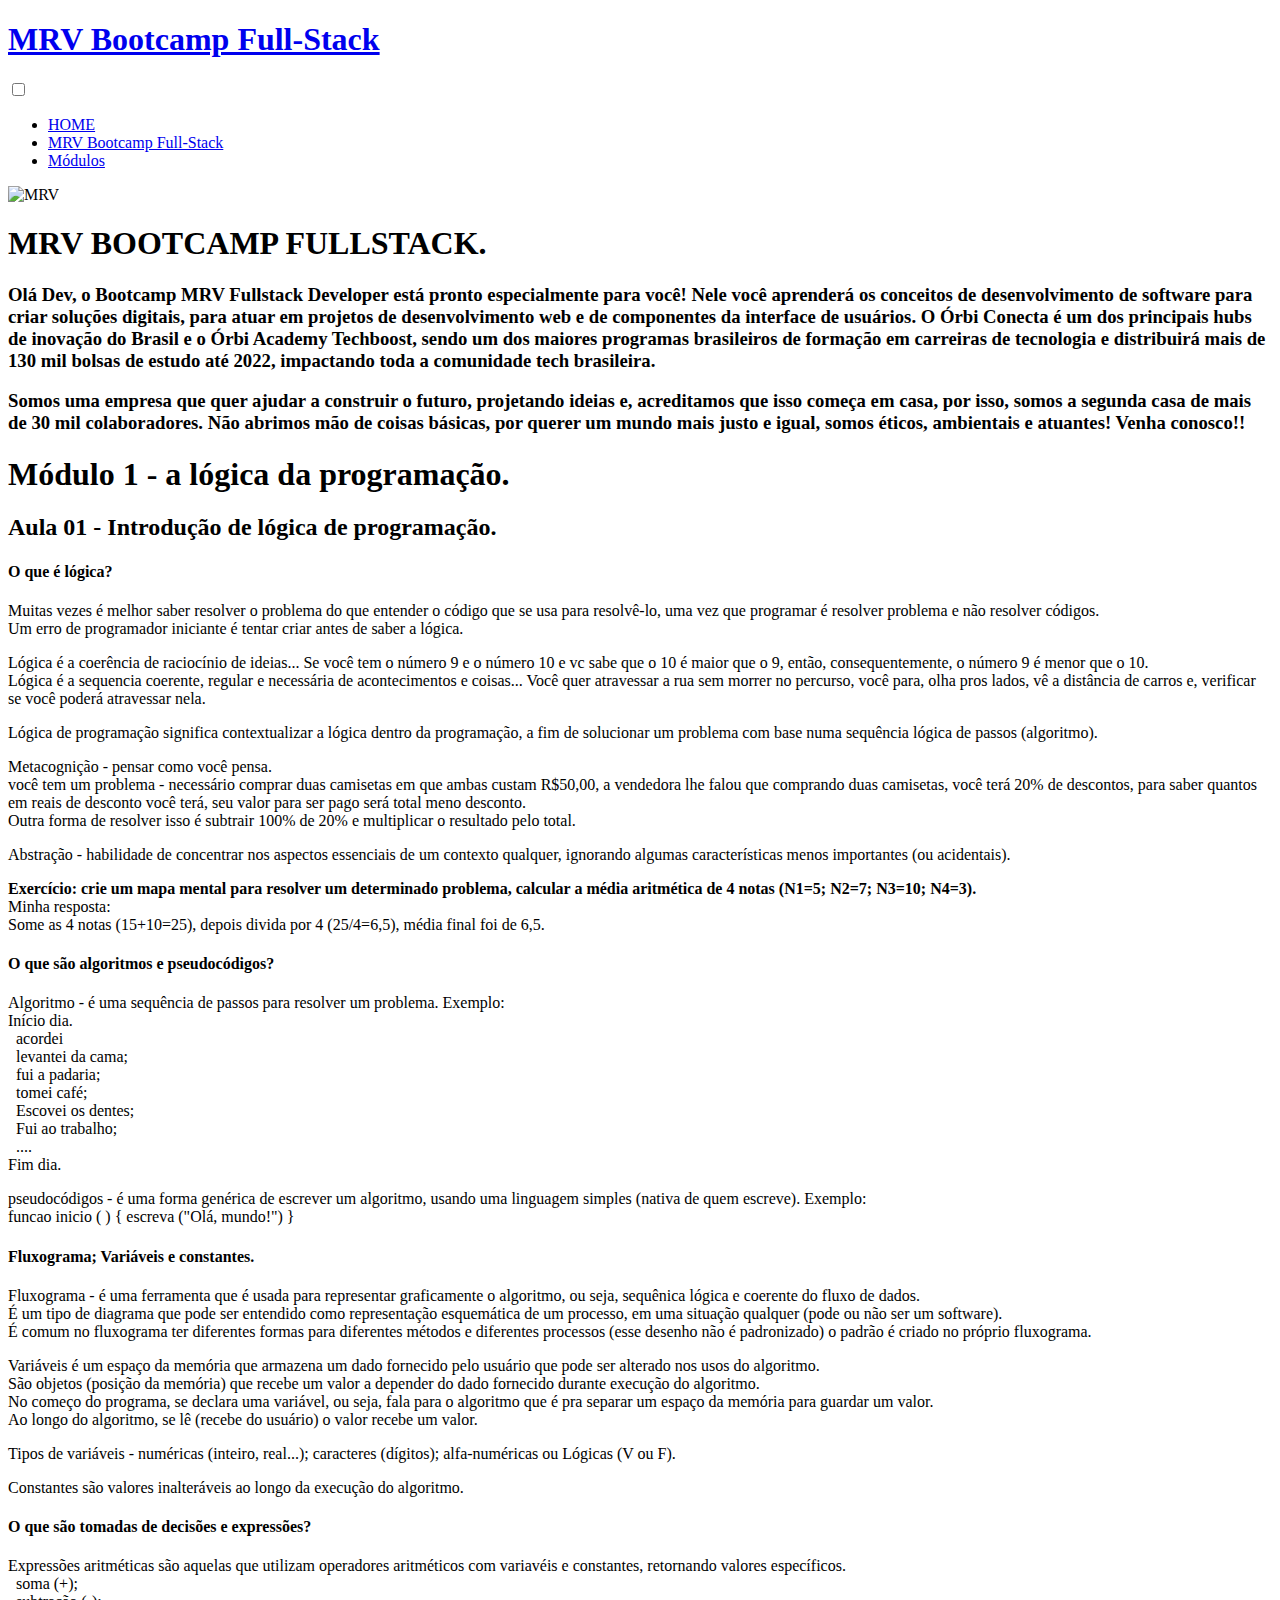
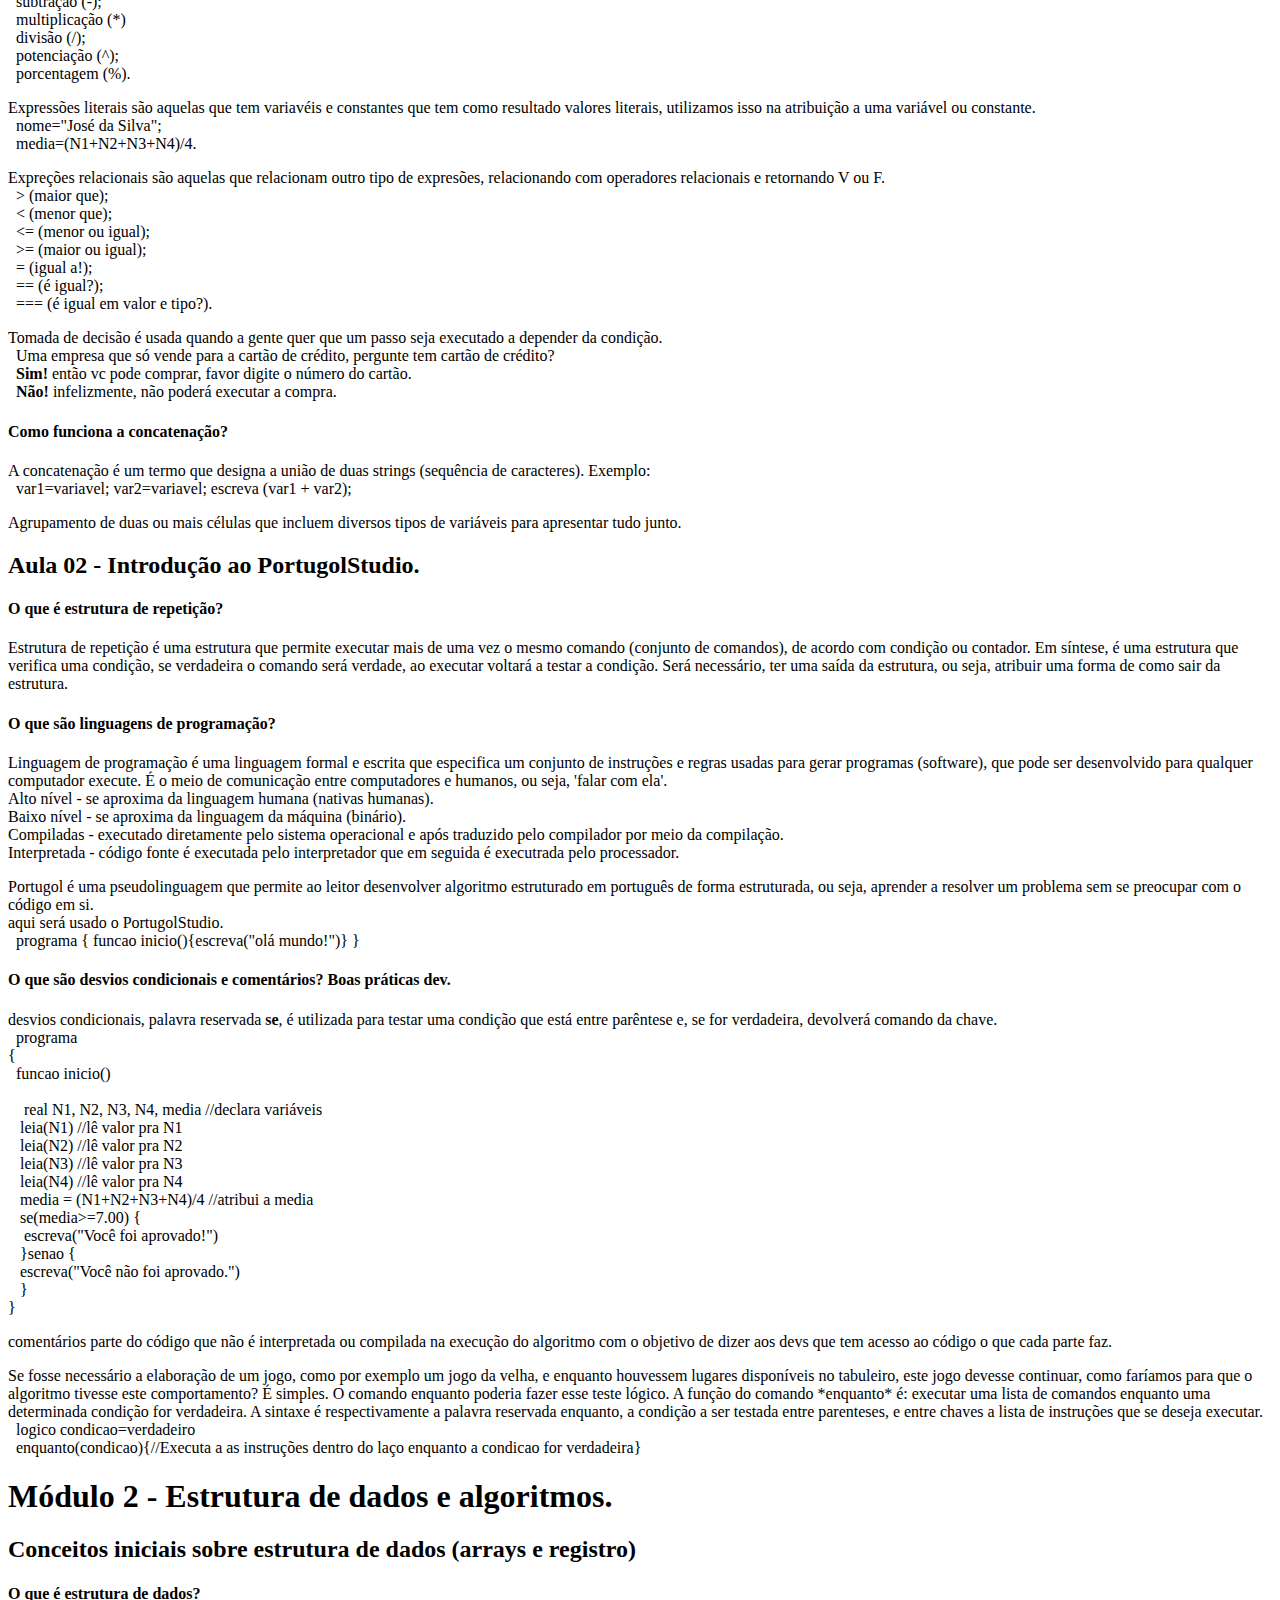
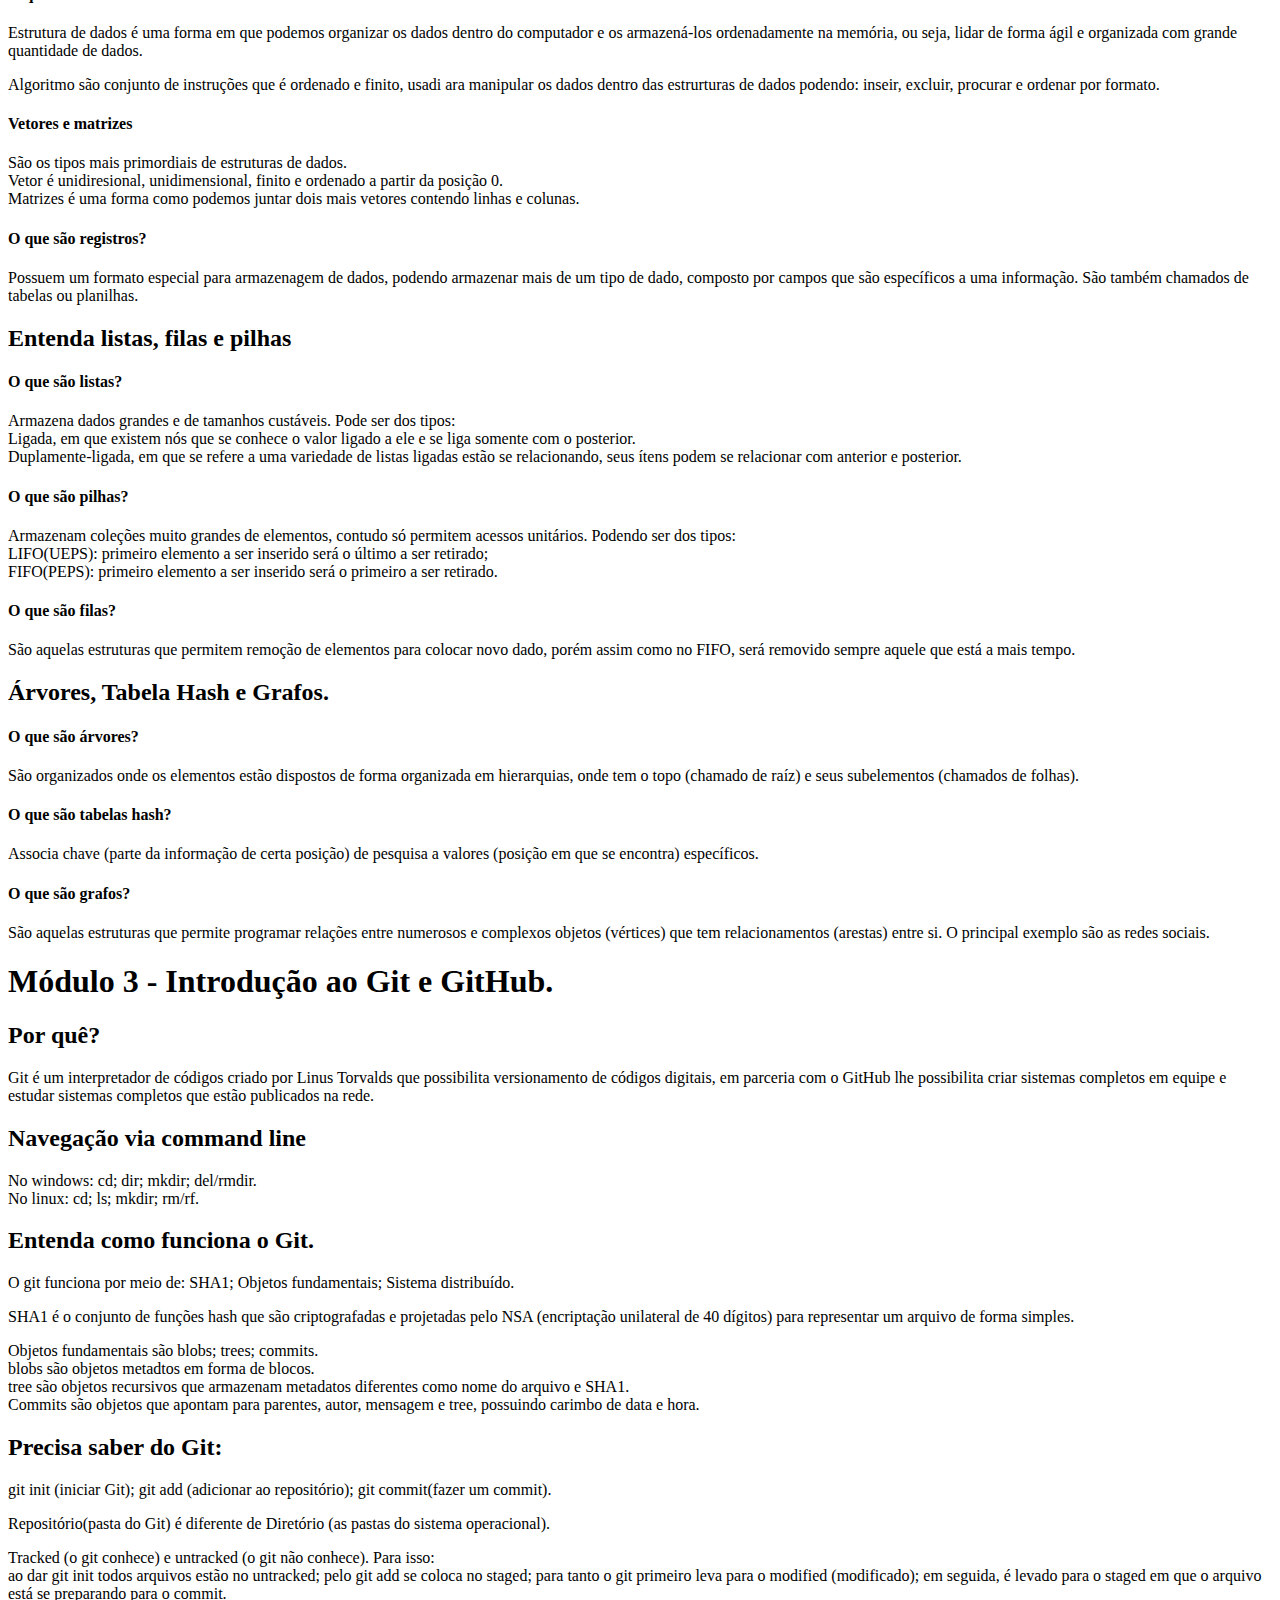
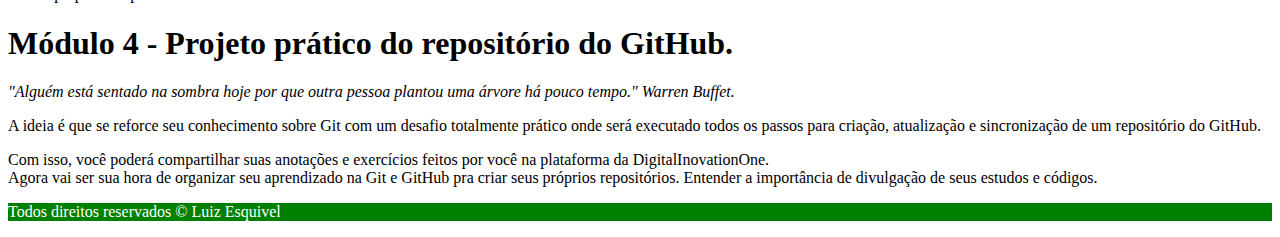
==== index.html @ 028f987b "primeira versão correção1" ====
<!DOCTYPE html>
<html lang="en">
<head>
    <meta charset="utf-8">
    <meta name="viewport" content="width=device-width, initial-scale=1, shrink-to-fit=no">
    <meta name="description" content="Your description">
    <meta name="author" content="Your name">
    <title> MRV Bootcamp Full-Stack </title>
    <link rel="stylesheet" href="style.css">
	<link rel="icon" href="./imagens/logo.png">
</head>
<body>

    <section id="header">
        <header>
            <h1 class="float-l">
              <a href="./index.html" title="Titulo do Site"> MRV Bootcamp Full-Stack </a>
            </h1>
        
            <input type="checkbox" id="control-nav" />
            <label for="control-nav" class="control-nav"></label>
            <label for="control-nav" class="control-nav-close"></label>
                <nav class="float-r">
                    <ul class="list-auto">
                        <li> <a href="#home" title="Home"> HOME </a> </li>
                        <li> <a href="#tela1" title="Sobre o Bootcamp"> MRV Bootcamp Full-Stack </a> </li>     
                        <li> <a href="#tela2" title="Módulos"> Módulos </a> </li>
                    </ul>     
                </nav>
        </header>
    </section>

    <section id="home">

        <img src="./imagens/logo.png" width="100%" height="600px" alt="MRV">

    </section>

    <section id="tela1">

        <div class="titulo-tela1">
            <h1> MRV BOOTCAMP FULLSTACK. </h1>
        </div>

        <h3>
            Olá Dev, o Bootcamp MRV Fullstack Developer está pronto especialmente para você! Nele você aprenderá os conceitos de desenvolvimento de software para criar soluções digitais, para atuar em projetos de desenvolvimento web e de componentes da interface de usuários. O Órbi Conecta é um dos principais hubs de inovação do Brasil e o Órbi Academy Techboost, sendo um dos maiores programas brasileiros de formação em carreiras de tecnologia e distribuirá mais de 130 mil bolsas de estudo até 2022, impactando toda a comunidade tech brasileira.
        </h3>

        <h3>
            Somos uma empresa que quer ajudar a construir o futuro, projetando ideias e, acreditamos que isso começa em casa, por isso, somos a segunda casa de mais de 30 mil colaboradores. Não abrimos mão de coisas básicas, por querer um mundo mais justo e igual, somos éticos, ambientais e atuantes! Venha conosco!!
        </h3>

    </section>

    <section class="tela2">
        <div class="titulo-tela2">
            <h1> Módulo 1 - a lógica da programação. </h1>
        </div>

        <h2> Aula 01 - Introdução de lógica de programação. </h2>

        <h4> O que é lógica? </h4>

        <p>
            Muitas vezes é melhor saber resolver o problema do que entender o código que se usa para resolvê-lo, uma vez que programar é resolver problema e não resolver códigos. <br> Um erro de programador iniciante é tentar criar antes de saber a lógica.
        </p>

        <p>
            Lógica é a coerência de raciocínio de ideias... Se você tem o número 9 e o número 10 e vc sabe que o 10 é maior que o 9, então, consequentemente, o número 9 é menor que o 10. <br> Lógica é a sequencia coerente, regular e necessária de acontecimentos e coisas... Você quer atravessar a rua sem morrer no percurso, você para, olha pros lados, vê a distância de carros e, verificar se você poderá atravessar nela.
        </p>

        <p>
            Lógica de programação significa contextualizar a lógica dentro da programação, a fim de solucionar um problema com base numa sequência lógica de passos (algoritmo).
        </p>

        <p>
            Metacognição - pensar como você pensa. <br> você tem um problema - necessário comprar duas camisetas em que ambas custam R$50,00, a  vendedora lhe falou que comprando duas camisetas, você terá 20% de descontos, para saber quantos em reais de desconto você terá, seu valor para ser pago será total meno desconto. <br> Outra forma de resolver isso é subtrair 100% de 20% e multiplicar o resultado pelo total.
        </p>

        <p>
            Abstração - habilidade de concentrar nos aspectos essenciais de um contexto qualquer, ignorando algumas características menos importantes (ou acidentais). 
        </p>

        <p> <strong> Exercício: crie um mapa mental para resolver um determinado problema, calcular a média aritmética de 4 notas (N1=5; N2=7; N3=10; N4=3).  </strong> <br> Minha resposta: <br> Some as 4 notas (15+10=25), depois divida por 4 (25/4=6,5), média final foi de 6,5. </p>

        <h4> O que são algoritmos e pseudocódigos? </h4>

        <p> Algoritmo - é uma sequência de passos para resolver um problema. Exemplo: <br> Início dia. <br> &nbsp; acordei <br> &nbsp; levantei da cama; <br> &nbsp; fui a padaria; <br> &nbsp; tomei café; <br> &nbsp; Escovei os dentes; <br> &nbsp; Fui ao trabalho; <br> &nbsp; .... <br> Fim dia. </p>

        <p> pseudocódigos - é uma forma genérica de escrever um algoritmo, usando uma linguagem simples (nativa de quem escreve). Exemplo: <br> funcao inicio ( ) { escreva ("Olá, mundo!") } </p>

        <h4> Fluxograma; Variáveis e constantes. </h4>

        <p>
            Fluxograma - é uma ferramenta que é usada para representar graficamente o algoritmo, ou seja, sequênica lógica e coerente do fluxo de dados. <br> É um tipo de diagrama que pode ser entendido como representação esquemática de um processo, em uma situação qualquer (pode ou não ser um software). <br> É comum no fluxograma ter diferentes formas para diferentes métodos e diferentes processos (esse desenho não é padronizado) o padrão é criado no próprio fluxograma.
        </p>

        <p>
            Variáveis é um espaço da memória que armazena um dado fornecido pelo usuário que pode ser alterado nos usos do algoritmo. <br> São objetos (posição da memória) que recebe um valor a depender do dado fornecido durante execução do algoritmo. <br> No começo do programa, se declara uma variável, ou seja, fala para o algoritmo que é pra separar um espaço da memória para guardar um valor. <br> Ao longo do algoritmo, se lê (recebe do usuário) o valor recebe um valor.
        </p>

        <p>
            Tipos de variáveis - numéricas (inteiro, real...); caracteres (dígitos); alfa-numéricas ou Lógicas (V ou F).
        </p> 

        <p>
            Constantes são valores inalteráveis ao longo da execução do algoritmo. 
        </p>

        <h4> O que são tomadas de decisões e expressões? </h4>

        <p>
            Expressões aritméticas são aquelas que utilizam operadores aritméticos com variavéis e constantes, retornando valores específicos. <br>&nbsp; soma (+);  <br>&nbsp; subtração (-); <br>&nbsp; multiplicação (*) <br>&nbsp; divisão (/); <br>&nbsp; potenciação (^); <br>&nbsp; porcentagem (%).
        </p>

        <p>
            Expressões literais são aquelas que tem variavéis e constantes que tem como resultado valores literais, utilizamos isso na atribuição a uma variável ou constante. <br>&nbsp; nome="José da Silva"; <br>&nbsp; media=(N1+N2+N3+N4)/4.
        </p>

        <p>
            Expreções relacionais são aquelas que relacionam outro tipo de expresões, relacionando com operadores relacionais e retornando V ou F. <br>&nbsp; &gt; (maior que); <br>&nbsp; &lt; (menor que); <br>&nbsp; &lt;= (menor ou igual); <br>&nbsp; &gt;= (maior ou igual); <br>&nbsp; = (igual a!); <br>&nbsp; == (é igual?); <br>&nbsp; === (é igual em valor e tipo?).
        </p>

        <p>
            Tomada de decisão é usada quando a gente quer que um passo seja executado a depender da condição. <br>&nbsp; Uma empresa que só vende para a cartão de crédito, pergunte tem cartão de crédito? <br> &nbsp;&nbsp;<strong>Sim!</strong> então vc pode comprar, favor digite o número do cartão. <br> &nbsp;&nbsp;<strong>Não!</strong> infelizmente, não poderá executar a compra.
        </p>

        <h4> Como funciona a concatenação? </h4>

        <p>
            A concatenação é um termo que designa a união de duas strings (sequência de caracteres). Exemplo: <br>&nbsp; var1=variavel; var2=variavel; escreva (var1 + var2);
        </p>

        <p>
            Agrupamento de duas ou mais células que incluem diversos tipos de variáveis para apresentar tudo junto.
        </p>

        <h2> Aula 02 - Introdução ao PortugolStudio. </h2>

        <h4> O que é estrutura de repetição? </h4>

        <p>
            Estrutura de repetição é uma estrutura que permite executar mais de uma vez o mesmo comando (conjunto de comandos), de acordo com condição ou contador. Em síntese, é uma estrutura que verifica uma condição, se verdadeira o comando será verdade, ao executar voltará a testar a condição. Será necessário, ter uma saída da estrutura, ou seja, atribuir uma forma de como sair da estrutura.
        </p>

        <h4> O que são linguagens de programação? </h4>

        <p>
            Linguagem de programação é uma linguagem formal e escrita que especifica um conjunto de instruções e regras usadas para gerar programas (software), que pode ser desenvolvido para qualquer computador execute. É o meio de comunicação entre computadores e humanos, ou seja, 'falar com ela'. <br> Alto nível - se aproxima da linguagem humana (nativas humanas). <br> Baixo nível - se aproxima da linguagem da máquina (binário). <br> Compiladas - executado diretamente pelo sistema operacional e após traduzido pelo compilador por meio da compilação. <br> Interpretada -  código fonte é executada pelo interpretador que em seguida é executrada pelo processador.
        </p>

        <p>
            Portugol é uma pseudolinguagem que permite ao leitor desenvolver algoritmo estruturado em português de forma estruturada, ou seja, aprender a resolver um problema sem se preocupar com o código em si. <br> aqui será usado o PortugolStudio. <br>&nbsp; programa { funcao inicio(){escreva("olá mundo!")} }
        </p>

        <h4> O que são desvios condicionais e comentários? Boas práticas dev. </h4>

        <p>
            desvios condicionais, palavra reservada <strong>se</strong>, é utilizada para testar uma condição que está entre parêntese e, se for verdadeira, devolverá comando da chave. <br>&nbsp; programa <br> { <br>&nbsp;  funcao inicio() <br> <br>&nbsp; &nbsp;  real N1, N2, N3, N4, media //declara variáveis <br>&nbsp;&nbsp; leia(N1) //lê valor pra N1 <br>&nbsp;&nbsp; leia(N2) //lê valor pra N2 <br>&nbsp;&nbsp; leia(N3) //lê valor pra N3 <br>&nbsp;&nbsp; leia(N4) //lê valor pra N4 <br>&nbsp;&nbsp; media = (N1+N2+N3+N4)/4 //atribui a media <br>&nbsp;&nbsp; se(media>=7.00) {<br>&nbsp;&nbsp;&nbsp; escreva("Você foi aprovado!") <br>&nbsp;&nbsp; }senao { <br>&nbsp;&nbsp;&nbsp;escreva("Você não foi aprovado.") <br>&nbsp;&nbsp; } <br> }
        </p>

        <p>
            comentários parte do código que não é interpretada ou compilada na execução do algoritmo com o objetivo de dizer aos devs que tem acesso ao código o que cada parte faz.
        </p>

        <p>
            Se fosse necessário a elaboração de um jogo, como por exemplo um jogo da velha, e enquanto houvessem lugares disponíveis no tabuleiro, este jogo devesse continuar, como faríamos para que o algoritmo tivesse este comportamento? É simples. O comando enquanto poderia fazer esse teste lógico. A função do comando *enquanto* é: executar uma lista de comandos enquanto uma determinada condição for verdadeira. A sintaxe é respectivamente a palavra reservada enquanto, a condição a ser testada entre parenteses, e entre chaves a lista de instruções que se deseja executar. <br>&nbsp;
            logico condicao=verdadeiro <br>&nbsp; enquanto(condicao){//Executa a as instruções dentro do laço enquanto a condicao for verdadeira}
        </p>

        <div class="titulo-tela2">
            <h1> Módulo 2 - Estrutura de dados e algoritmos. </h1>
        </div>

        <h2> Conceitos iniciais sobre estrutura de dados (arrays e registro) </h2>

        <h4> O que é estrutura de dados? </h4>

        <p>Estrutura de dados é uma forma em que podemos organizar os dados dentro do computador e os armazená-los ordenadamente na memória, ou seja, lidar de forma ágil e organizada com grande quantidade de dados.</p>

        <p>Algoritmo são conjunto de instruções que é ordenado e finito, usadi ara manipular os dados dentro das estrurturas de dados podendo: inseir, excluir, procurar e ordenar por formato.</p>

        <h4> Vetores e matrizes </h4>

        <p>São os tipos mais primordiais de estruturas de dados. <br> Vetor é unidiresional, unidimensional, finito e ordenado a partir da posição 0. <br> Matrizes é uma forma como podemos juntar dois mais vetores contendo linhas e colunas.</p>

        <h4> O que são registros? </h4>

        <p>Possuem um formato especial para armazenagem de dados, podendo armazenar mais de um tipo de dado, composto por campos que são específicos a uma informação. São também chamados de tabelas ou planilhas.</p>

        <h2> Entenda listas, filas e pilhas </h2>

        <h4> O que são listas? </h4>

        <p>Armazena dados grandes e de tamanhos custáveis. Pode ser dos tipos: <br> Ligada, em que existem nós que se conhece o valor ligado a ele e se liga somente com o posterior. <br> Duplamente-ligada, em que se refere a uma variedade de listas ligadas estão se relacionando, seus ítens podem se relacionar com anterior e posterior. </p>

        <h4>O que são pilhas?</h4>

        <p>Armazenam coleções muito grandes de elementos, contudo só permitem acessos unitários. Podendo ser dos tipos: <br> LIFO(UEPS): primeiro elemento a ser inserido será o último a ser retirado; <br> FIFO(PEPS): primeiro elemento a ser inserido será o primeiro a ser retirado. </p>

        <h4>O que são filas?</h4>

        <p>São aquelas estruturas que permitem remoção de elementos para colocar novo dado, porém assim como no FIFO, será removido sempre aquele que está a mais tempo.</p>

        <h2>Árvores, Tabela Hash e Grafos.</h2>

        <h4>O que são árvores?</h4>

        <p>São organizados onde os elementos estão dispostos de forma organizada em hierarquias, onde tem o topo (chamado de raíz) e seus subelementos (chamados de folhas).</p>

        <h4>O que são tabelas hash?</h4>

        <p>Associa chave (parte da informação de certa posição) de pesquisa a valores (posição em que se encontra) específicos.</p>

        <h4>O que são grafos?</h4>

        <p>São aquelas estruturas que permite programar relações entre numerosos e complexos objetos (vértices) que tem relacionamentos (arestas) entre si. O principal exemplo são as redes sociais.</p>

        <div class="titulo-tela2">
            <h1> Módulo 3 - Introdução ao Git e GitHub. </h1>
        </div>

        <h2> Por quê? </h2>

        <p>Git é um interpretador de códigos criado por Linus Torvalds que possibilita versionamento de códigos digitais, em parceria com o GitHub lhe possibilita criar sistemas completos em equipe e estudar sistemas completos que estão publicados na rede.</p>

        <h2> Navegação via command line </h2>

        <p>No windows: cd; dir; mkdir; del/rmdir. <br> No linux: cd; ls; mkdir; rm/rf. </p>

        <h2> Entenda como funciona o Git. </h2>

        <p> O git funciona por meio de: SHA1; Objetos fundamentais; Sistema distribuído. </p>

        <p>SHA1 é o conjunto de funções hash que são criptografadas e projetadas pelo NSA (encriptação unilateral de 40 dígitos) para representar um arquivo de forma simples.</p>

        <p>Objetos fundamentais são blobs; trees; commits. <br> blobs são objetos metadtos em forma de blocos. <br> tree são objetos recursivos que armazenam metadatos diferentes como nome do arquivo e SHA1. <br> Commits são objetos que apontam para parentes, autor, mensagem e tree, possuindo carimbo de data e hora. </p>

        <h2>Precisa saber do Git:</h2>

        <p>git init (iniciar Git); git add (adicionar ao repositório); git commit(fazer um commit).</p>

        <p>Repositório(pasta do Git) é diferente de Diretório (as pastas do sistema operacional).</p>

        <p>Tracked (o git conhece) e untracked (o git não conhece). Para isso: <br> ao dar git init todos arquivos estão no untracked; pelo git add se coloca no staged; para tanto o git primeiro leva para o modified (modificado); em seguida, é levado para o staged em que o arquivo está se preparando para o commit.</p>

        <div class="titulo-tela2">
            <h1> Módulo 4 - Projeto prático do repositório do GitHub. </h1>
        </div>

        <cite> "Alguém está sentado na sombra hoje por que outra pessoa plantou uma árvore há pouco tempo." Warren Buffet. </cite>

        <p>A ideia é que se reforce seu conhecimento sobre Git com um desafio totalmente prático onde será executado todos os passos para criação, atualização e sincronização de um repositório do GitHub.</p>

        <p>Com isso, você poderá compartilhar suas anotações e exercícios feitos por você na plataforma da DigitalInovationOne. <br> Agora vai ser sua hora de organizar seu aprendizado na Git e GitHub pra criar seus próprios repositórios. Entender a importância de divulgação de seus estudos e códigos. </p> 
    </section>

    <section id="footer" style="background-color: green; color: white;">
    <div>
        <div>
            <div>
                <div>
                    <p> Todos direitos reservados  ©  Luiz Esquivel </p>
                </div>
            </div> <!-- enf of row -->
        </div>
    </div>
    </section>
    <script src="js/bootstrap.min.js"></script> <!-- Bootstrap framework -->
    <script src="js/swiper.min.js"></script> <!-- Swiper for image and text sliders -->
    <script src="js/scripts.js"></script> <!-- Custom scripts -->
</body>
</html>
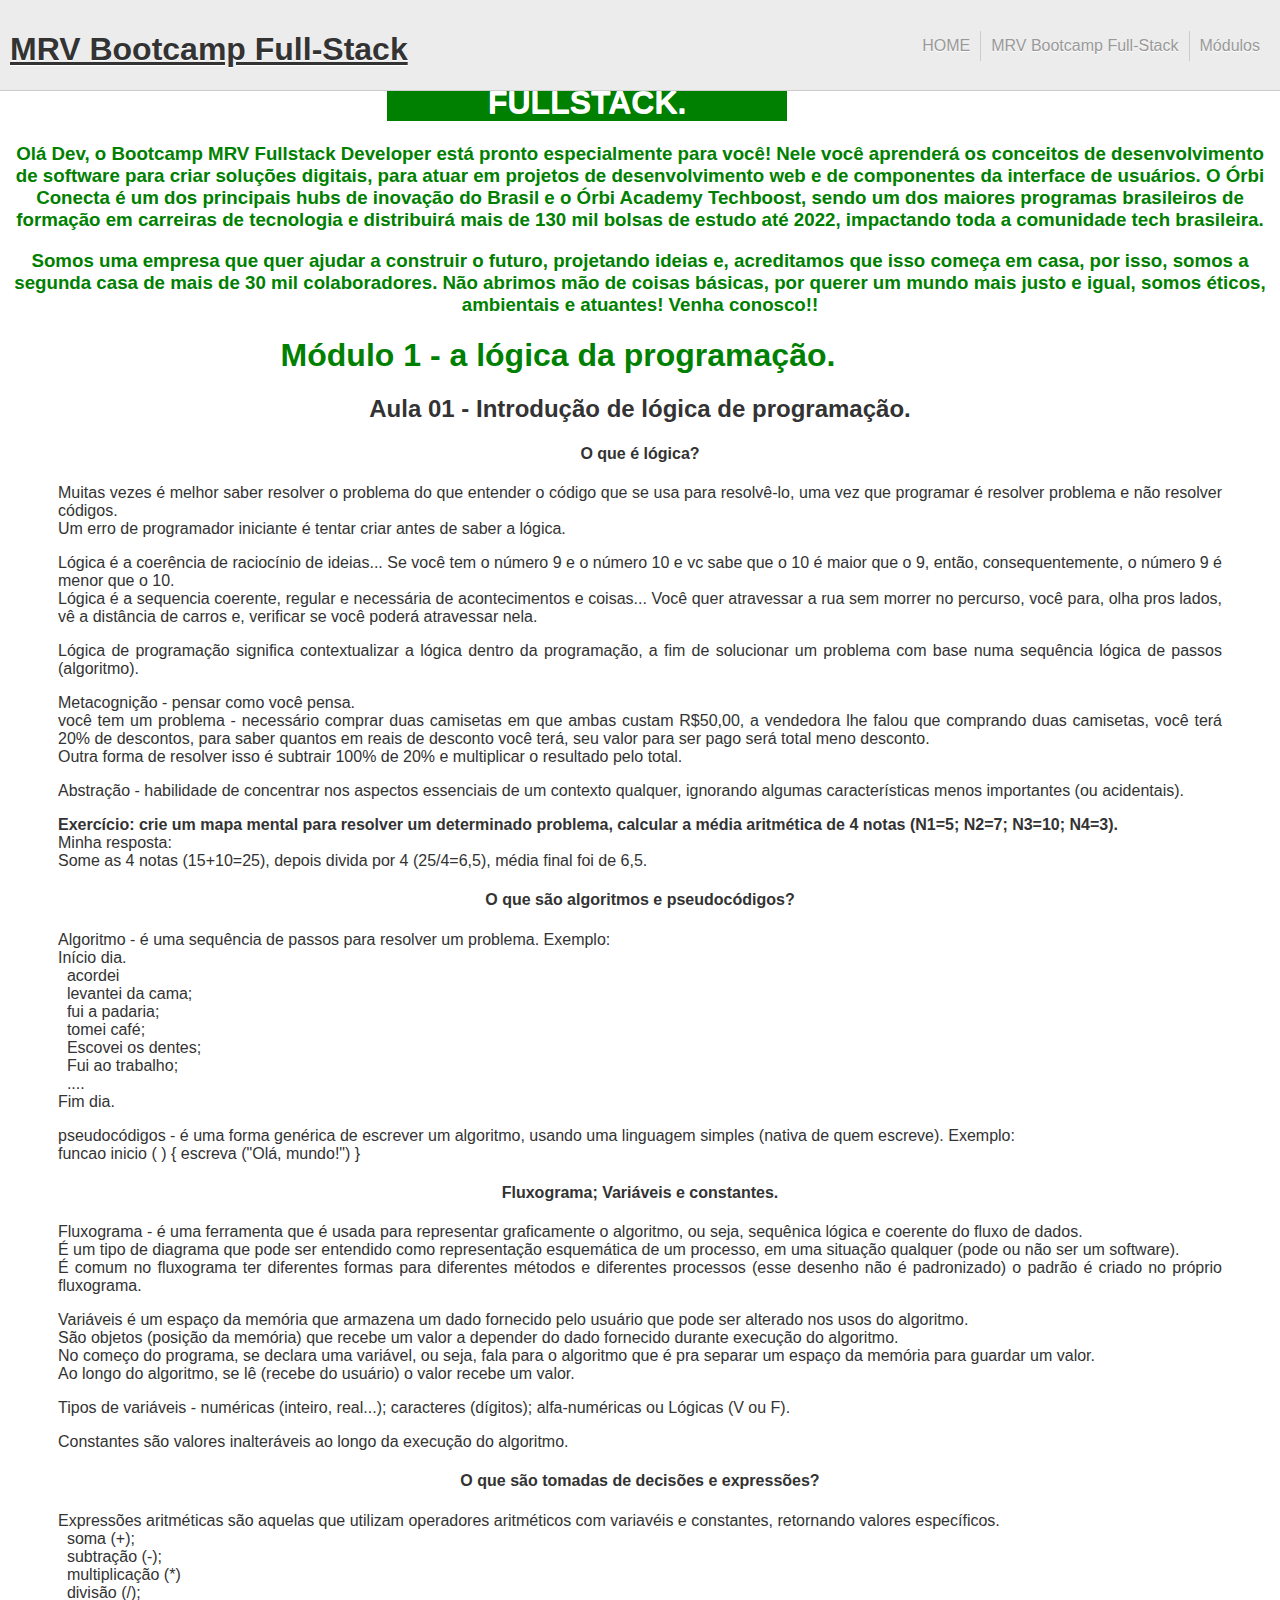
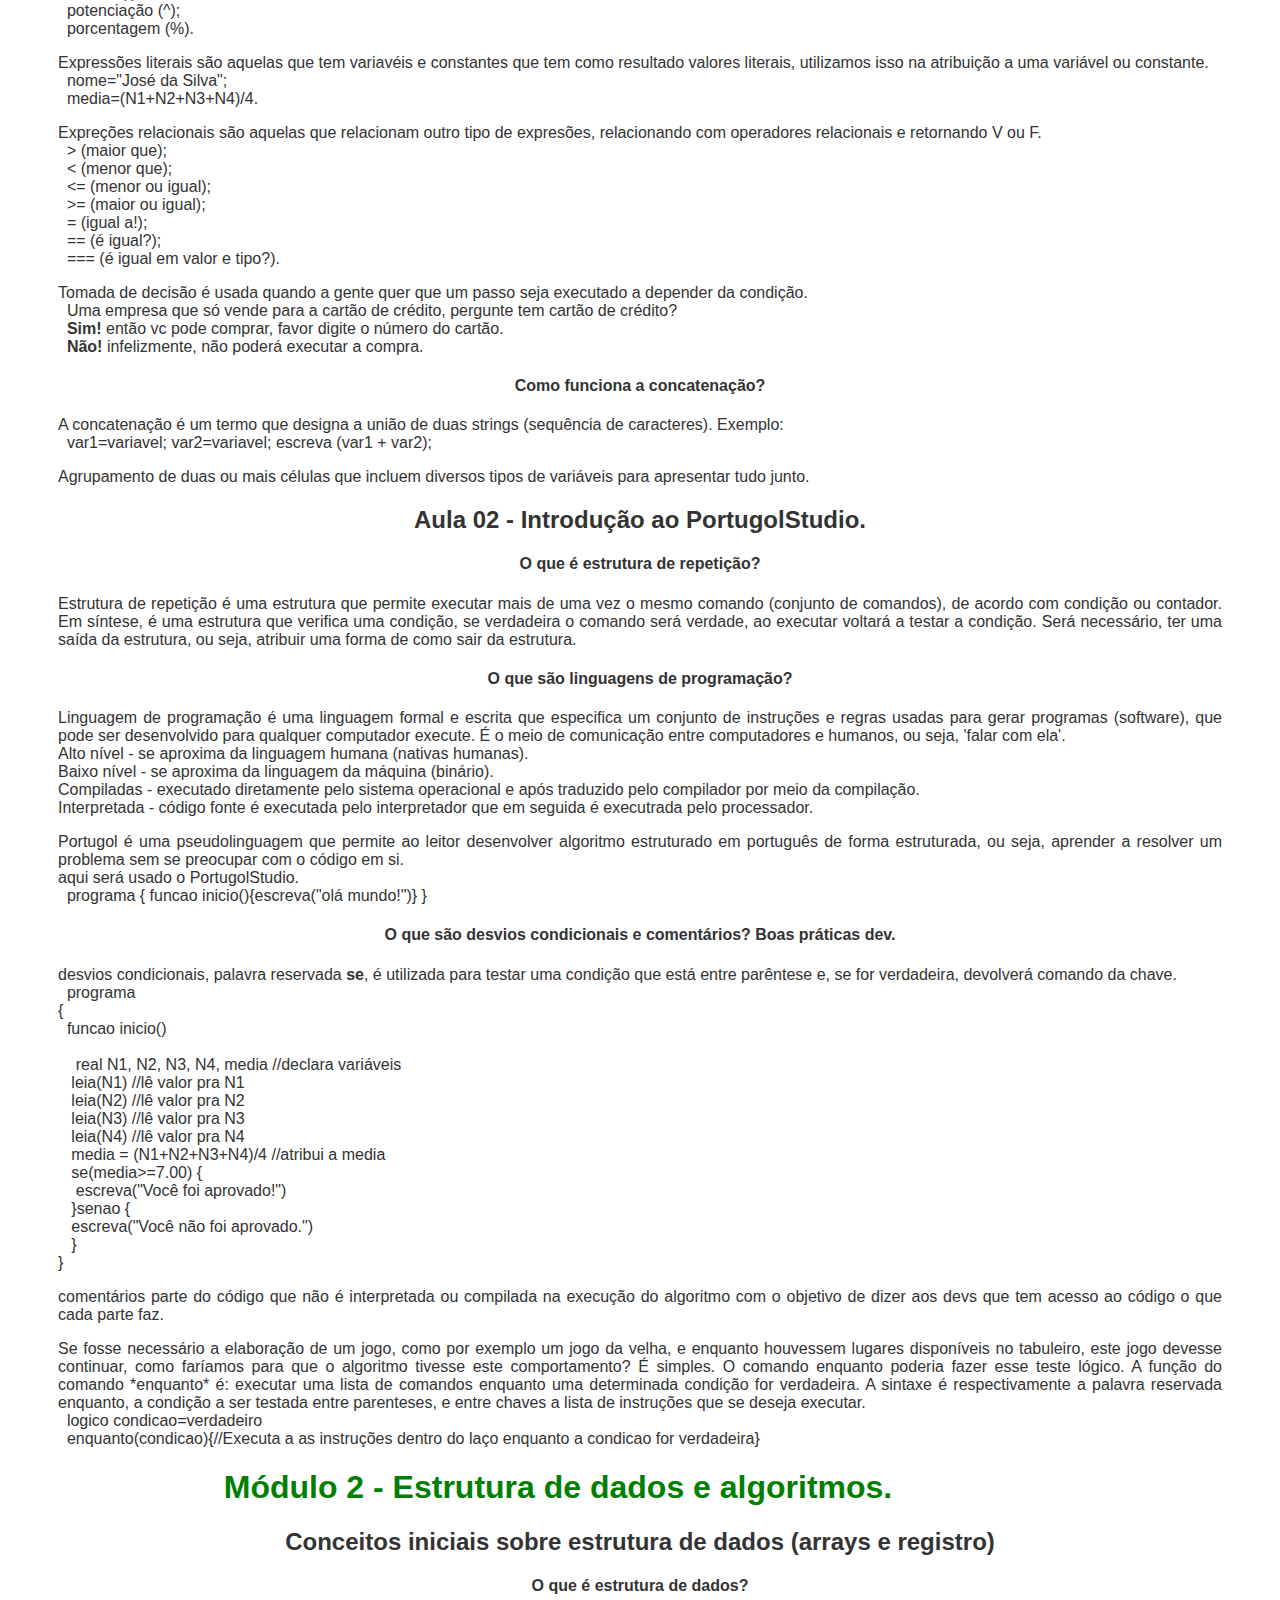
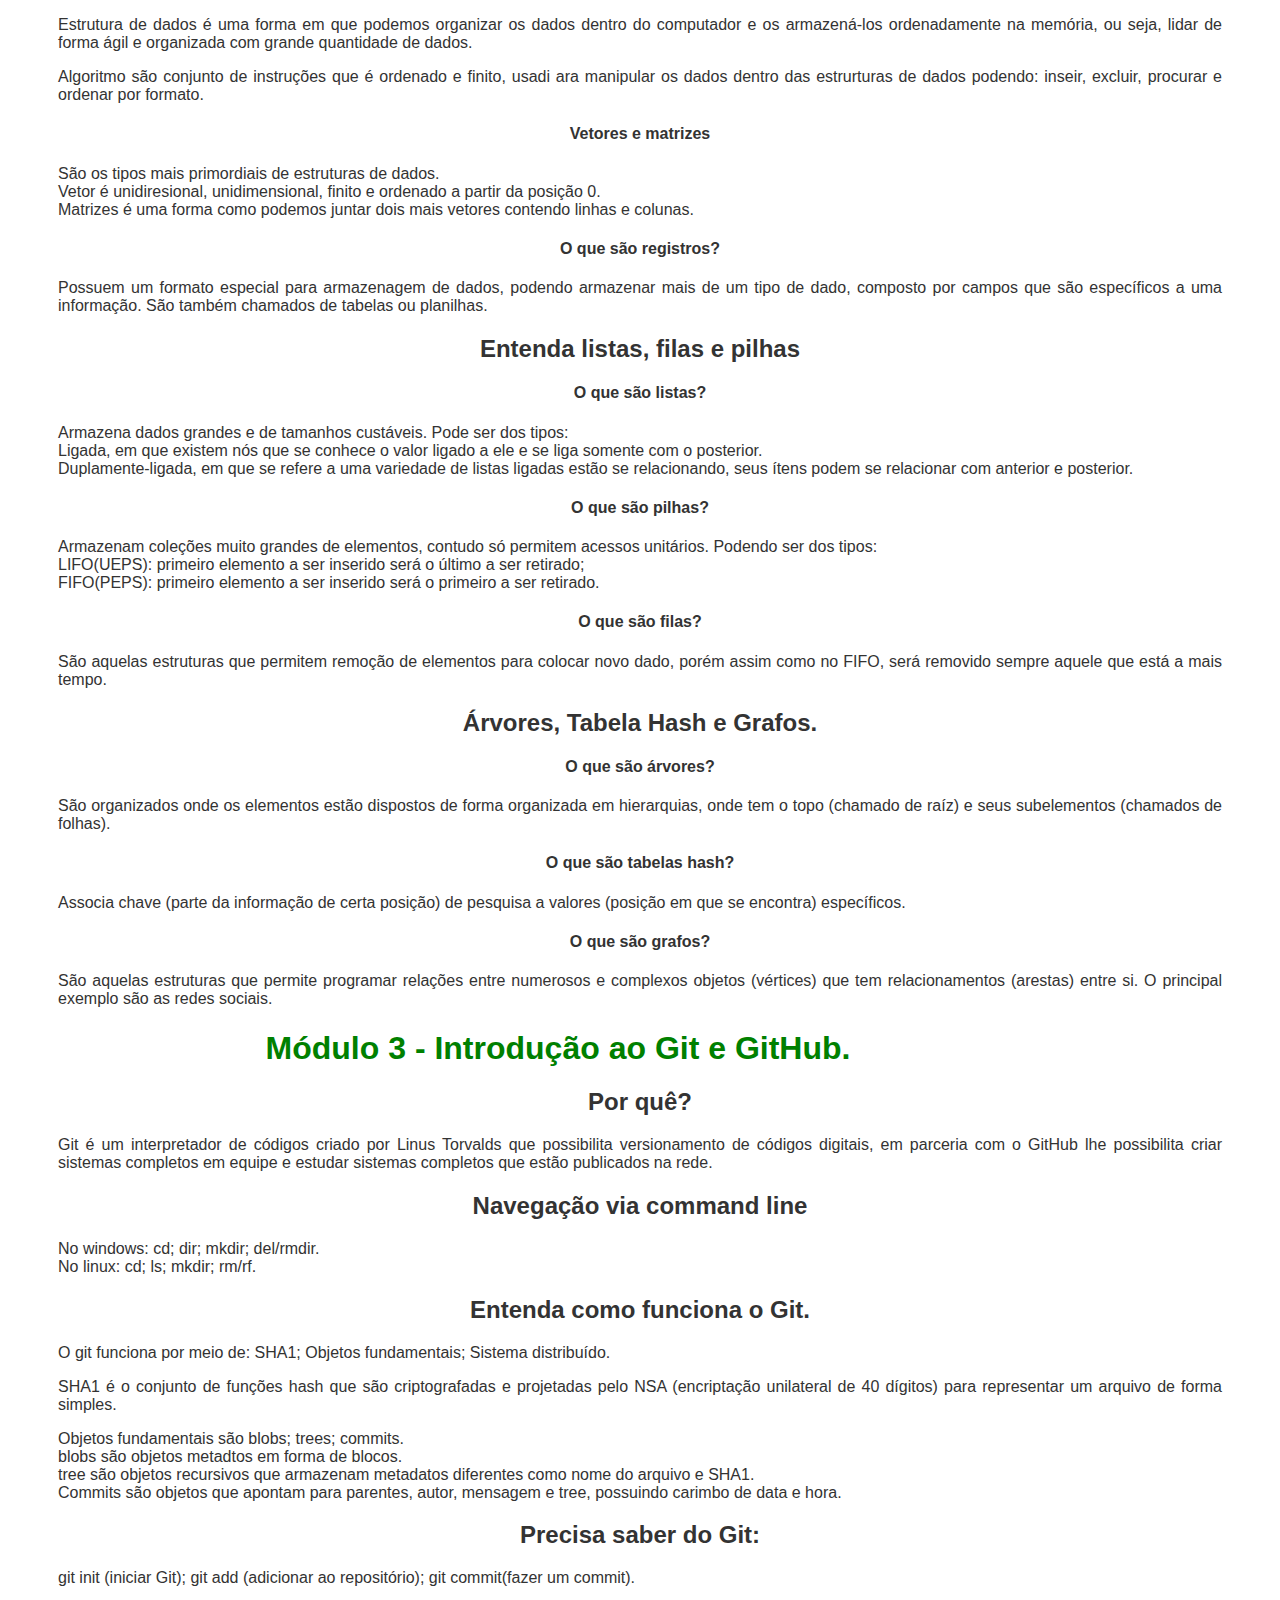
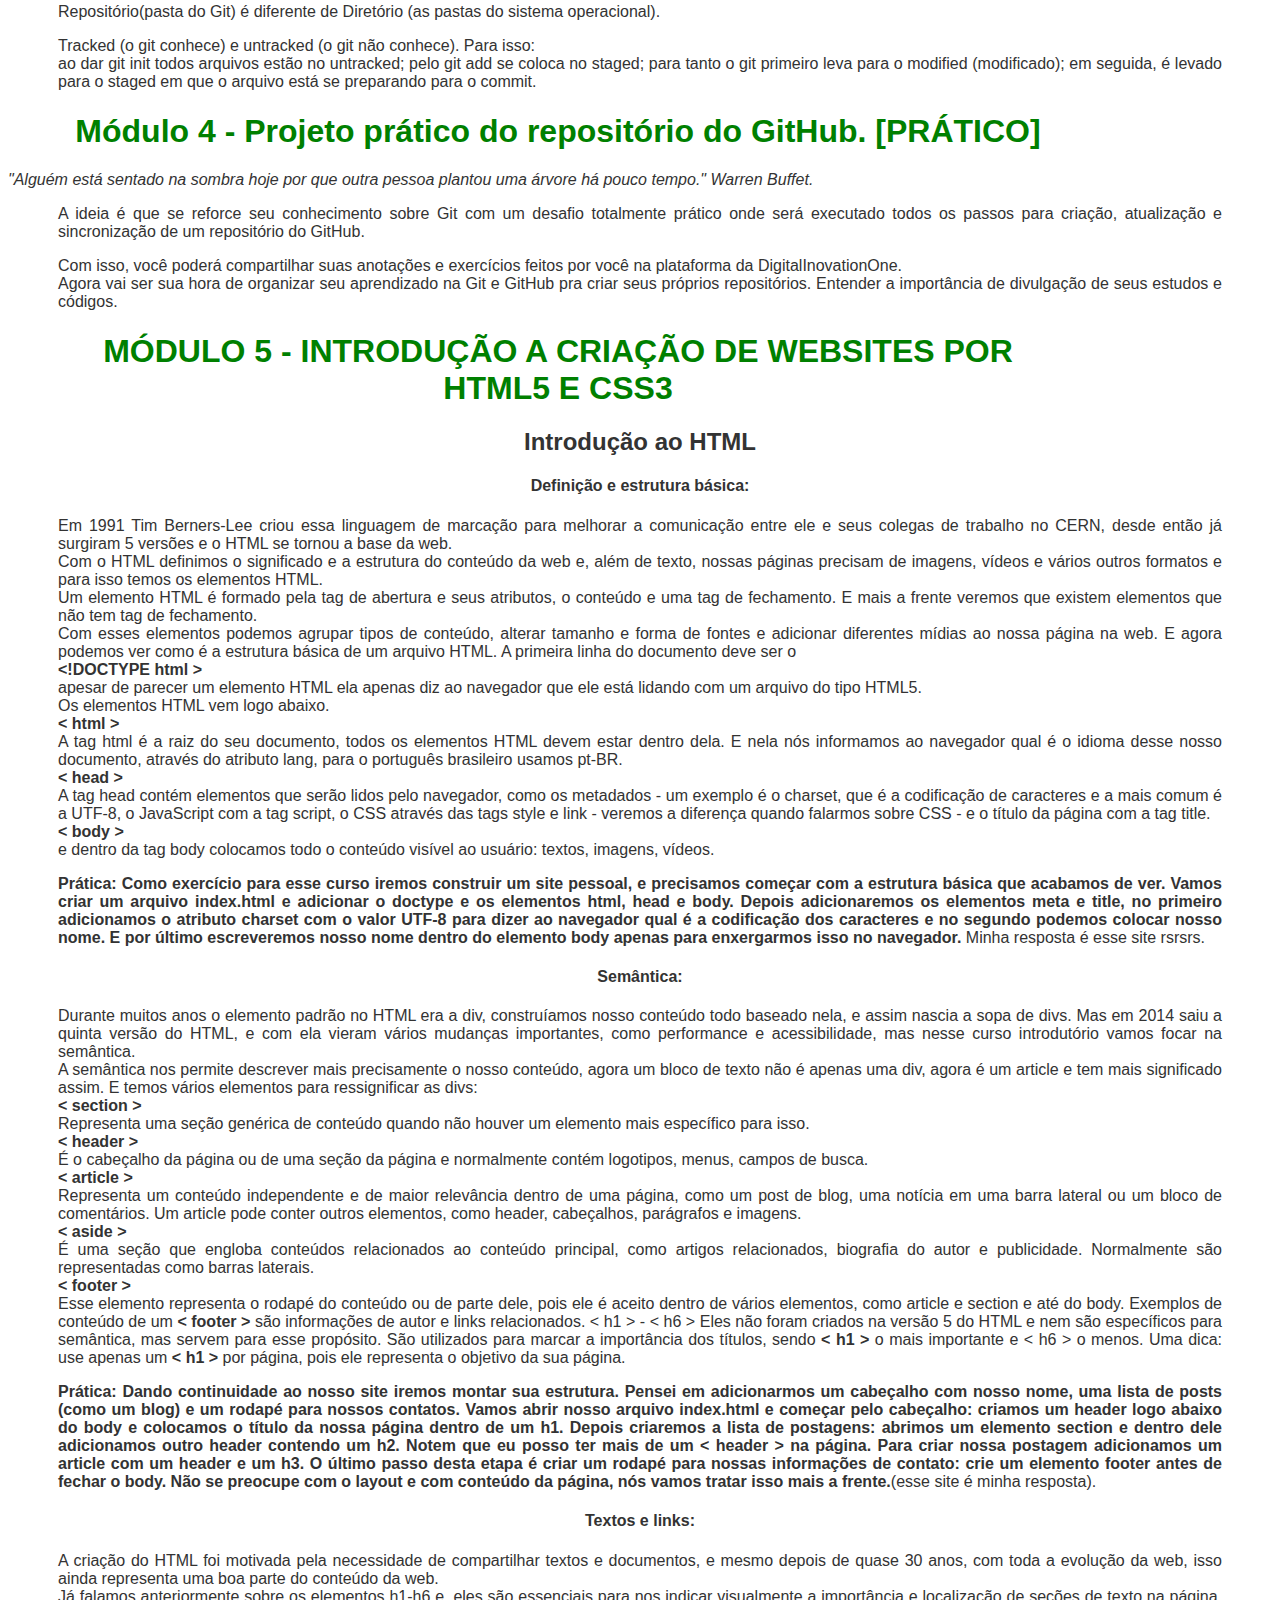
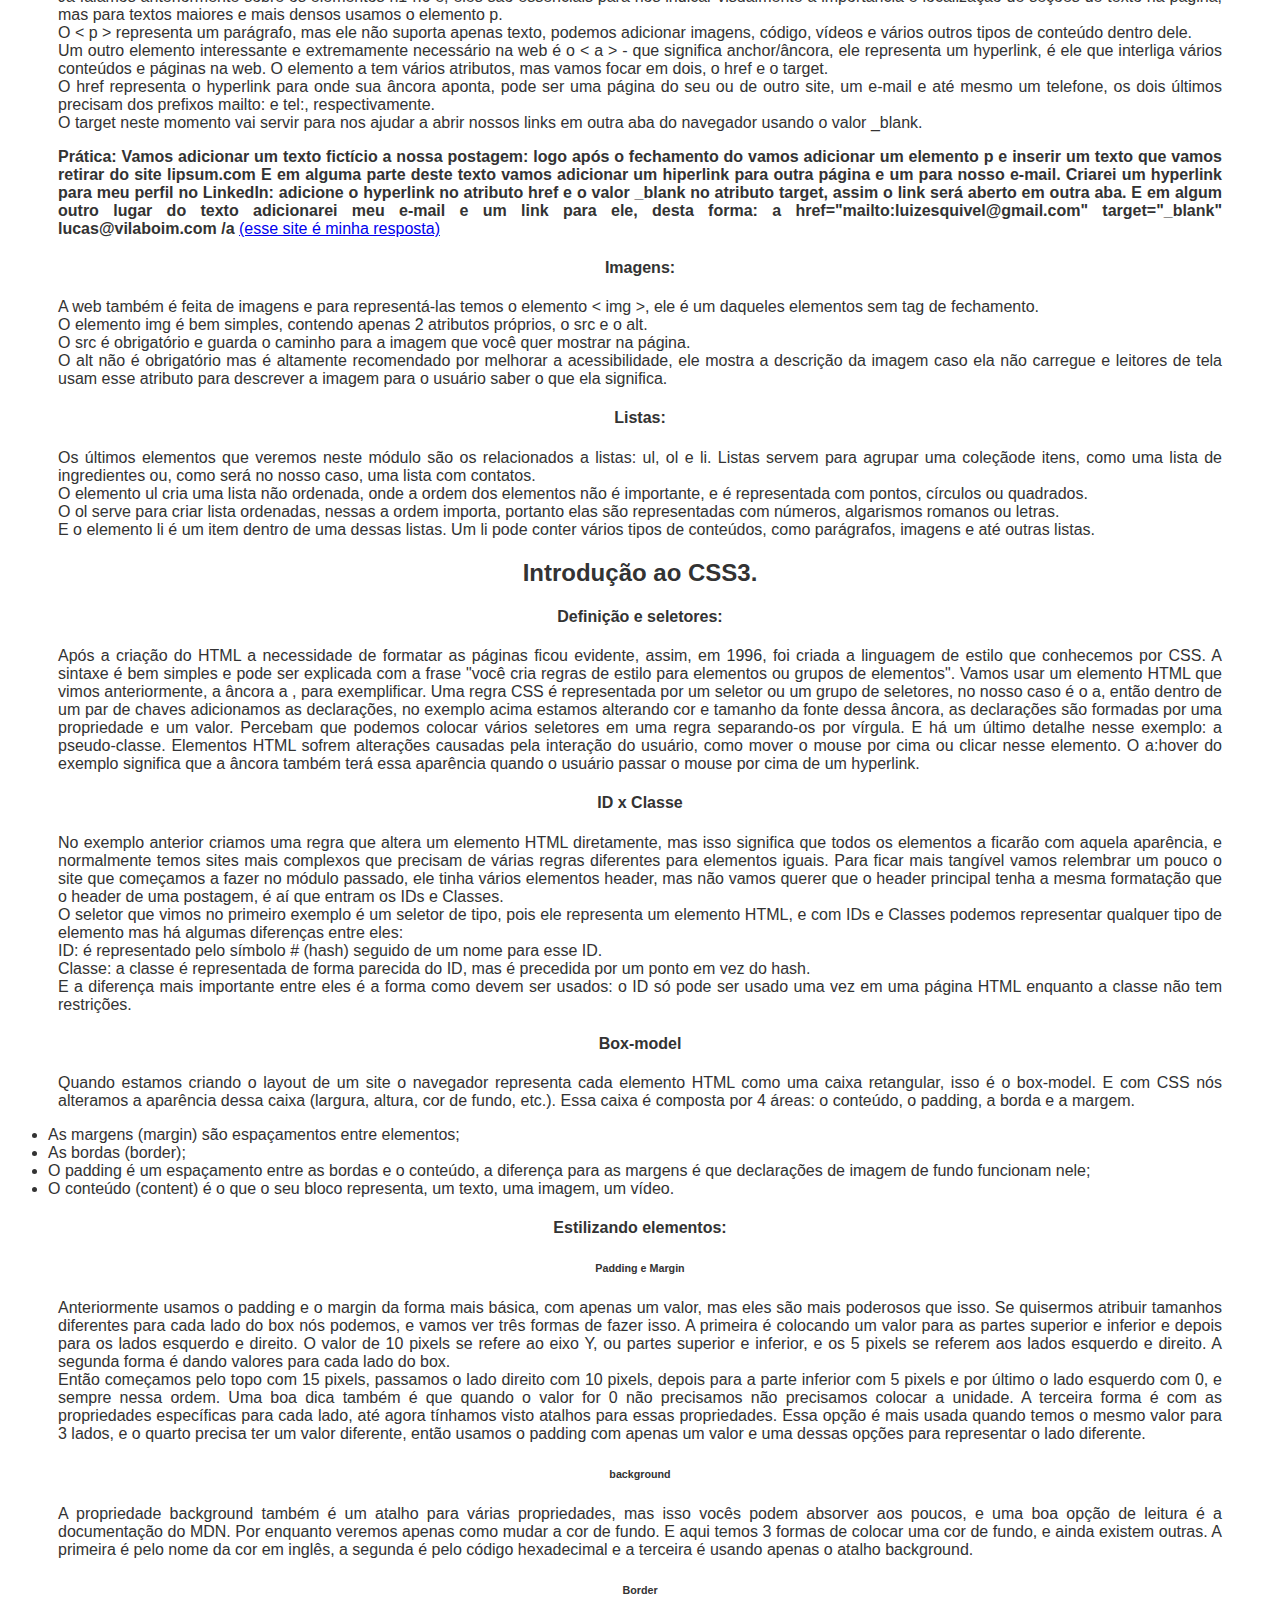
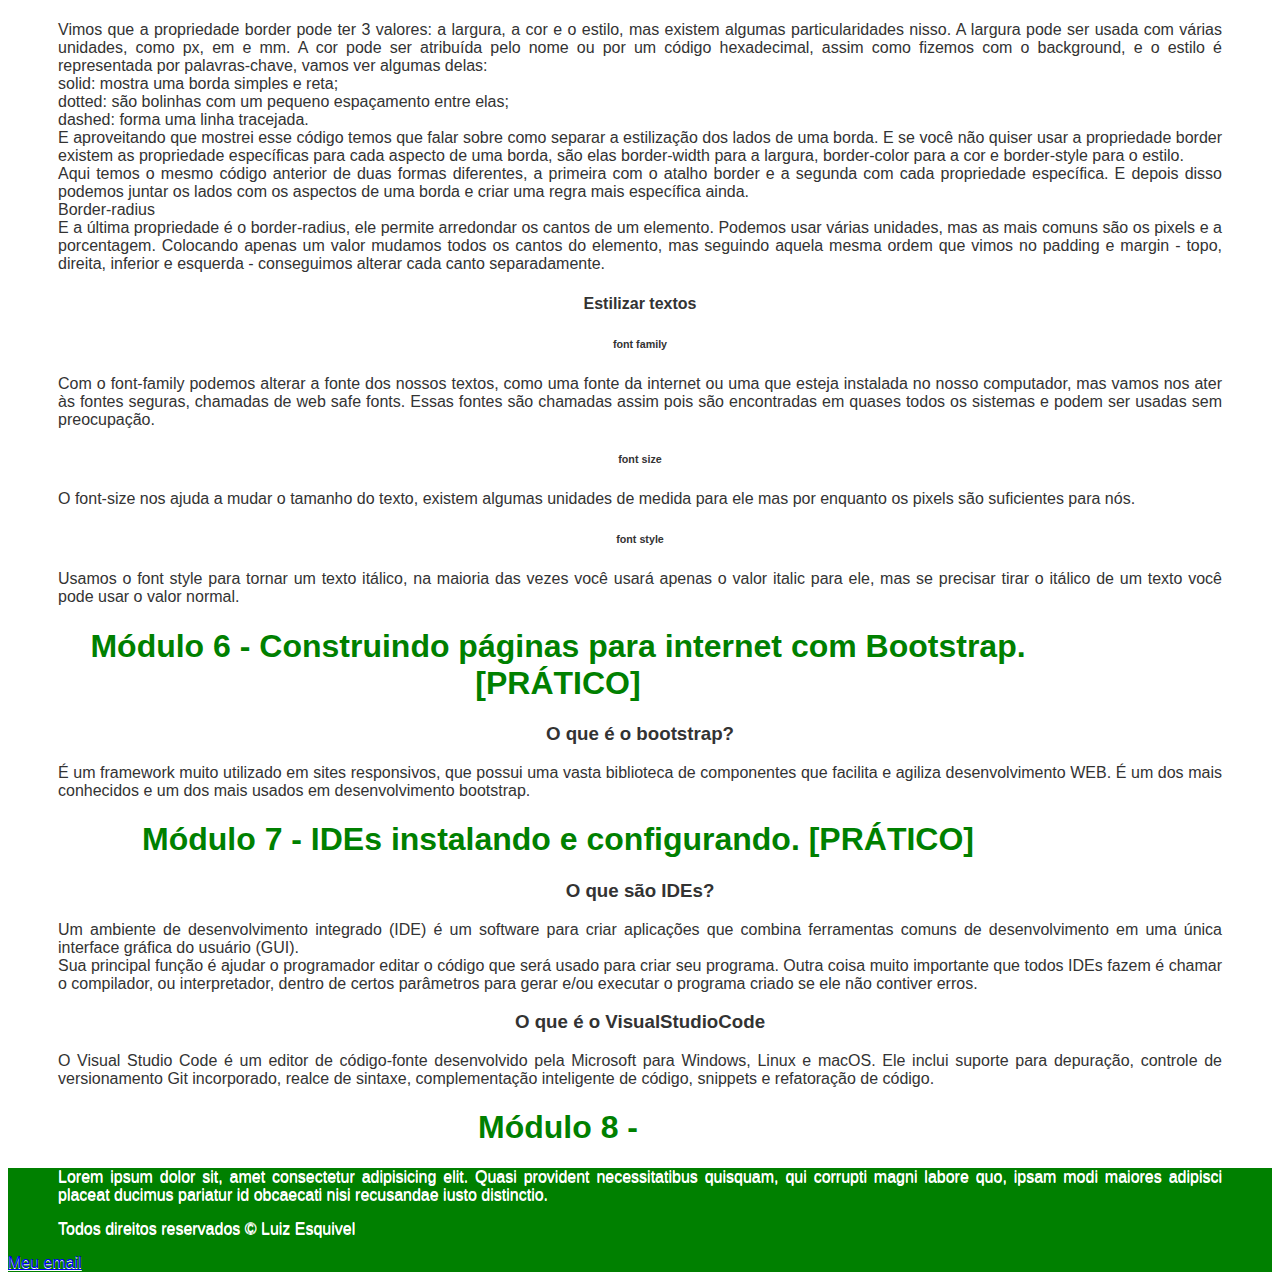
==== commit 3a1a0fc8: "primeira versão 0.0.01" ====
--- a/index.html
+++ b/index.html
@@ -245,7 +245,7 @@
         <p>Tracked (o git conhece) e untracked (o git não conhece). Para isso: <br> ao dar git init todos arquivos estão no untracked; pelo git add se coloca no staged; para tanto o git primeiro leva para o modified (modificado); em seguida, é levado para o staged em que o arquivo está se preparando para o commit.</p>
 
         <div class="titulo-tela2">
-            <h1> Módulo 4 - Projeto prático do repositório do GitHub. </h1>
+            <h1> Módulo 4 - Projeto prático do repositório do GitHub. [PRÁTICO] </h1>
         </div>
 
         <cite> "Alguém está sentado na sombra hoje por que outra pessoa plantou uma árvore há pouco tempo." Warren Buffet. </cite>
@@ -253,6 +253,107 @@
         <p>A ideia é que se reforce seu conhecimento sobre Git com um desafio totalmente prático onde será executado todos os passos para criação, atualização e sincronização de um repositório do GitHub.</p>
 
         <p>Com isso, você poderá compartilhar suas anotações e exercícios feitos por você na plataforma da DigitalInovationOne. <br> Agora vai ser sua hora de organizar seu aprendizado na Git e GitHub pra criar seus próprios repositórios. Entender a importância de divulgação de seus estudos e códigos. </p> 
+
+        <div class="titulo-tela2">
+            <h1> MÓDULO 5 - INTRODUÇÃO A CRIAÇÃO DE WEBSITES POR HTML5 E CSS3 </h1>
+        </div>
+
+        <h2>Introdução ao HTML</h2>
+
+        <h4>Definição e estrutura básica:</h4>
+
+        <p>Em 1991 Tim Berners-Lee criou essa linguagem de marcação para melhorar a comunicação entre ele e seus colegas de trabalho no CERN, desde então já surgiram 5 versões e o HTML se tornou a base da web. <br> Com o HTML definimos o significado e a estrutura do conteúdo da web e, além de texto, nossas páginas precisam de imagens, vídeos e vários outros formatos e para isso temos os elementos HTML. <br> Um elemento HTML é formado pela tag de abertura e seus atributos, o conteúdo e uma tag de fechamento. E mais a frente veremos que existem elementos que não tem tag de fechamento. <br> Com esses elementos podemos agrupar tipos de conteúdo, alterar tamanho e forma de fontes e adicionar diferentes mídias ao nossa página na web. E agora podemos ver como é a estrutura básica de um arquivo HTML. A primeira linha do documento deve ser o <br> <strong> &lt;!DOCTYPE html &gt; </strong> <br> apesar de parecer um elemento HTML ela apenas diz ao navegador que ele está lidando com um arquivo do tipo HTML5. <br> Os elementos HTML vem logo abaixo. <br> <strong> &lt; html &gt; </strong> <br> A tag html é a raiz do seu documento, todos os elementos HTML devem estar dentro dela. E nela nós informamos ao navegador qual é o idioma desse nosso documento, através do atributo lang, para o português brasileiro usamos pt-BR. <br> <strong> &lt; head &gt; </strong> <br> A tag head contém elementos que serão lidos pelo navegador, como os metadados - um exemplo é o charset, que é a codificação de caracteres e a mais comum é a UTF-8, o JavaScript com a tag script, o CSS através das tags style e link - veremos a diferença quando falarmos sobre CSS - e o título da página com a tag title. <br> <strong> &lt; body &gt; </strong> <br> e dentro da tag body colocamos todo o conteúdo visível ao usuário: textos, imagens, vídeos.</p>
+
+        <p> <strong> Prática: Como exercício para esse curso iremos construir um site pessoal, e precisamos começar com a estrutura básica que acabamos de ver. Vamos criar um arquivo index.html e adicionar o doctype e os elementos html, head e body. Depois adicionaremos os elementos meta e title, no primeiro adicionamos o atributo charset com o valor UTF-8 para dizer ao navegador qual é a codificação dos caracteres e no segundo podemos colocar nosso nome. E por último escreveremos nosso nome dentro do elemento body apenas para enxergarmos isso no navegador. </strong> Minha resposta é esse site rsrsrs.</p>
+
+        <h4>Semântica:</h4>
+
+        <p>Durante muitos anos o elemento padrão no HTML era a div, construíamos nosso conteúdo todo baseado nela, e assim nascia a sopa de divs. Mas em 2014 saiu a quinta versão do HTML, e com ela vieram vários mudanças importantes, como performance e acessibilidade, mas nesse curso introdutório vamos focar na semântica. <br> A semântica nos permite descrever mais precisamente o nosso conteúdo, agora um bloco de texto não é apenas uma div, agora é um article e tem mais significado assim. E temos vários elementos para ressignificar as divs: <br> <strong> &lt; section &gt; </strong> <br> Representa uma seção genérica de conteúdo quando não houver um elemento mais específico para isso. <br> <strong> &lt; header &gt; </strong> <br> É o cabeçalho da página ou de uma seção da página e normalmente contém logotipos, menus, campos de busca. <br> <strong> &lt; article &gt; </strong> <br> Representa um conteúdo independente e de maior relevância dentro de uma página, como um post de blog, uma notícia em uma barra lateral ou um bloco de comentários. Um article pode conter outros elementos, como header, cabeçalhos, parágrafos e imagens. <br> <strong> &lt; aside &gt; </strong> <br> É uma seção que engloba conteúdos relacionados ao conteúdo principal, como artigos relacionados, biografia do autor e publicidade. Normalmente são representadas como barras laterais. <br> <strong> &lt; footer &gt;</strong> <br> Esse elemento representa o rodapé do conteúdo ou de parte dele, pois ele é aceito dentro de vários elementos, como article e section e até do body. Exemplos de conteúdo de um <strong> &lt; footer &gt; </strong> são informações de autor e links relacionados. &lt; h1 &gt; - &lt; h6 &gt; Eles não foram criados na versão 5 do HTML e nem são específicos para semântica, mas servem para esse propósito. São utilizados para marcar a importância dos títulos, sendo <strong> &lt; h1 &gt; </strong> o mais importante e &lt h6 &gt; o menos. Uma dica: use apenas um <strong> &lt; h1 &gt; </strong> por página, pois ele representa o objetivo da sua página.</p>
+
+        <p><strong>Prática: Dando continuidade ao nosso site iremos montar sua estrutura. Pensei em adicionarmos um cabeçalho com nosso nome, uma lista de posts (como um blog) e um rodapé para nossos contatos. Vamos abrir nosso arquivo index.html e começar pelo cabeçalho: criamos um header logo abaixo do body e colocamos o título da nossa página dentro de um h1. Depois criaremos a lista de postagens: abrimos um elemento section e dentro dele adicionamos outro header contendo um h2. Notem que eu posso ter mais de um &lt; header &gt; na página. Para criar nossa postagem adicionamos um article com um header e um h3. O último passo desta etapa é criar um rodapé para nossas informações de contato: crie um elemento footer antes de fechar o body. Não se preocupe com o layout e com conteúdo da página, nós vamos tratar isso mais a frente.</strong>(esse site é minha resposta).</p>
+
+        <h4>Textos e links:</h4>
+
+        <p>A criação do HTML foi motivada pela necessidade de compartilhar textos e documentos, e mesmo depois de quase 30 anos, com toda a evolução da web, isso ainda representa uma boa parte do conteúdo da web. <br> Já falamos anteriormente sobre os elementos h1-h6 e, eles são essenciais para nos indicar visualmente a importância e localização de seções de texto na página, mas para textos maiores e mais densos usamos o elemento p. <br> O &lt; p &gt; representa um parágrafo, mas ele não suporta apenas texto, podemos adicionar imagens, código, vídeos e vários outros tipos de conteúdo dentro dele. <br> Um outro elemento interessante e extremamente necessário na web é o &lt; a &gt; - que significa anchor/âncora, ele representa um hyperlink, é ele que interliga vários conteúdos e páginas na web. O elemento a tem vários atributos, mas vamos focar em dois, o href e o target. <br> O href representa o hyperlink para onde sua âncora aponta, pode ser uma página do seu ou de outro site, um e-mail e até mesmo um telefone, os dois últimos precisam dos prefixos mailto: e tel:, respectivamente. <br> O target neste momento vai servir para nos ajudar a abrir nossos links em outra aba do navegador usando o valor _blank.</p>
+
+        <p><strong> Prática: Vamos adicionar um texto fictício a nossa postagem: logo após o fechamento do </header> vamos adicionar um elemento p e inserir um texto que vamos retirar do site lipsum.com E em alguma parte deste texto vamos adicionar um hiperlink para outra página e um para nosso e-mail. Criarei um hyperlink para meu perfil no LinkedIn: adicione o hyperlink no atributo href e o valor _blank no atributo target, assim o link será aberto em outra aba. E em algum outro lugar do texto adicionarei meu e-mail e um link para ele, desta forma: a href="mailto:luizesquivel@gmail.com" target="_blank" lucas@vilaboim.com /a </strong> <a href="#footer"> (esse site é minha resposta)</a></p>
+
+        <h4>Imagens:</h4>
+
+        <p>A web também é feita de imagens e para representá-las temos o elemento &lt; img &gt;, ele é um daqueles elementos sem tag de fechamento. <br> O elemento img é bem simples, contendo apenas 2 atributos próprios, o src e o alt. <br> O src é obrigatório e guarda o caminho para a imagem que você quer mostrar na página. <br> O alt não é obrigatório mas é altamente recomendado por melhorar a acessibilidade, ele mostra a descrição da imagem caso ela não carregue e leitores de tela usam esse atributo para descrever a imagem para o usuário saber o que ela significa.</p>
+
+        <h4>Listas:</h4>
+
+        <p>Os últimos elementos que veremos neste módulo são os relacionados a listas: ul, ol e li. Listas servem para agrupar uma coleçãode itens, como uma lista de ingredientes ou, como será no nosso caso, uma lista com contatos. <br> O elemento ul cria uma lista não ordenada, onde a ordem dos elementos não é importante, e é representada com pontos, círculos ou quadrados. <br> O ol serve para criar lista ordenadas, nessas a ordem importa, portanto elas são representadas com números, algarismos romanos ou letras. <br> E o elemento li é um item dentro de uma dessas listas. Um li pode conter vários tipos de conteúdos, como parágrafos, imagens e até outras listas.</p>
+
+        <h2>Introdução ao CSS3.</h2>
+
+        <h4>Definição e seletores:</h4>
+
+        <p>Após a criação do HTML a necessidade de formatar as páginas ficou evidente, assim, em 1996, foi criada a linguagem de estilo que conhecemos por CSS. A sintaxe é bem simples e pode ser explicada com a frase "você cria regras de estilo para elementos ou grupos de elementos". Vamos usar um elemento HTML que vimos anteriormente, a âncora a , para exemplificar. Uma regra CSS é representada por um seletor ou um grupo de seletores, no nosso caso é o a, então dentro de um par de chaves adicionamos as declarações, no exemplo acima estamos alterando cor e tamanho da fonte dessa âncora, as declarações são formadas por uma propriedade e um valor. Percebam que podemos colocar vários seletores em uma regra separando-os por vírgula. E há um último detalhe nesse exemplo: a pseudo-classe. Elementos HTML sofrem alterações causadas pela interação do usuário, como mover o mouse por cima ou clicar nesse elemento. O a:hover do exemplo significa que a âncora também terá essa aparência quando o usuário passar o mouse por cima de um hyperlink.</p>
+
+        <h4>ID x Classe</h4>
+
+        <p>No exemplo anterior criamos uma regra que altera um elemento HTML diretamente, mas isso significa que todos os elementos a ficarão com aquela aparência, e normalmente temos sites mais complexos que precisam de várias regras diferentes para elementos iguais. Para ficar mais tangível vamos relembrar um pouco o site que começamos a fazer no módulo passado, ele tinha vários elementos header, mas não vamos querer que o header principal tenha a mesma formatação que o header de uma postagem, é aí que entram os IDs e Classes. <br> O seletor que vimos no primeiro exemplo é um seletor de tipo, pois ele representa um elemento HTML, e com IDs e Classes podemos representar qualquer tipo de elemento mas há algumas diferenças entre eles: <br> ID: é representado pelo símbolo # (hash) seguido de um nome para esse ID. <br> Classe: a classe é representada de forma parecida do ID, mas é precedida por um ponto em vez do hash. <br> E a diferença mais importante entre eles é a forma como devem ser usados: o ID só pode ser usado uma vez em uma página HTML enquanto a classe não tem restrições.</p>
+
+        <h4>Box-model</h4>
+
+        <p>Quando estamos criando o layout de um site o navegador representa cada elemento HTML  como uma caixa retangular, isso é o box-model. E com CSS nós alteramos a aparência dessa caixa (largura, altura, cor de fundo, etc.). Essa caixa é composta por 4 áreas: o conteúdo, o padding, a borda e a margem. <ul> <li> As margens (margin) são espaçamentos entre elementos; </li> <li> As bordas (border); </li> <li> O padding é um espaçamento entre as bordas e o conteúdo, a diferença para as margens é que declarações de imagem de fundo funcionam nele; </li> <li> O conteúdo (content) é o que o seu bloco representa, um texto, uma imagem, um vídeo. </li> </ul></p>
+
+        <h4>Estilizando elementos:</h4>
+
+        <h6>Padding e Margin</h6>
+
+        <p>Anteriormente usamos o padding e o margin da forma mais básica, com apenas um valor, mas eles são mais poderosos que isso. Se quisermos atribuir tamanhos diferentes para cada lado do box nós podemos, e vamos ver três formas de fazer isso. A primeira é colocando um valor para as partes superior e inferior e depois para os lados esquerdo e direito. O valor de 10 pixels se refere ao eixo Y, ou partes superior e inferior, e os 5 pixels se referem aos lados esquerdo e direito. A segunda forma é dando valores para cada lado do box. <br> Então começamos pelo topo com 15 pixels, passamos o lado direito com 10 pixels, depois para a parte inferior com 5 pixels e por último o lado esquerdo com 0, e sempre nessa ordem. Uma boa dica também é que quando o valor for 0 não precisamos não precisamos colocar a unidade. A terceira forma é com as propriedades específicas para cada lado, até agora tínhamos visto atalhos para essas propriedades. Essa opção é mais usada quando temos o mesmo valor para 3 lados, e o quarto precisa ter um valor diferente, então usamos o padding com apenas um valor e uma dessas opções para representar o lado diferente.</p>
+
+        <h6>background</h6>
+
+        <p>A propriedade background também é um atalho para várias propriedades, mas isso vocês podem absorver aos poucos, e uma boa opção de leitura é a documentação do MDN. Por enquanto veremos apenas como mudar a cor de fundo. E aqui temos 3 formas de colocar uma cor de fundo, e ainda existem outras. A primeira é pelo nome da cor em inglês, a segunda é pelo código hexadecimal e a terceira é usando apenas o atalho background.</p>
+
+        <h6>Border</h6>
+
+        <p>Vimos que a propriedade border pode ter 3 valores: a largura, a cor e o estilo, mas existem algumas particularidades nisso. A largura pode ser usada com várias unidades, como px, em e mm. A cor pode ser atribuída pelo nome ou por um código hexadecimal, assim como fizemos com o background, e o estilo é representada por palavras-chave, vamos ver algumas delas: <br> solid: mostra uma borda simples e reta; <br> dotted: são bolinhas com um pequeno espaçamento entre elas; <br> dashed: forma uma linha tracejada. <br> E aproveitando que mostrei esse código temos que falar sobre como separar a estilização dos lados de uma borda. E se você não quiser usar a propriedade border existem as propriedade específicas para cada aspecto de uma borda, são elas border-width para a largura, border-color para a cor e border-style para o estilo. <br> Aqui temos o mesmo código anterior de duas formas diferentes, a primeira com o atalho border e a segunda com cada propriedade específica. E depois disso podemos juntar os lados com os aspectos de uma borda e criar uma regra mais específica ainda. <br> Border-radius <br> E a última propriedade é o border-radius, ele permite arredondar os cantos de um elemento. Podemos usar várias unidades, mas as mais comuns são os pixels e a porcentagem. Colocando apenas um valor mudamos todos os cantos do elemento, mas seguindo aquela mesma ordem que vimos no padding e margin - topo, direita, inferior e esquerda -  conseguimos alterar cada canto separadamente.</p>
+
+        <h4>Estilizar textos</h4>
+
+        <h6>font family</h6>
+
+        <p>Com o font-family podemos alterar a fonte dos nossos textos, como uma fonte da internet ou uma que esteja instalada no nosso computador, mas vamos nos ater às fontes seguras, chamadas de web safe fonts. Essas fontes são chamadas assim pois são encontradas em quases todos os sistemas e podem ser usadas sem preocupação.</p>
+        
+        <h6>font size</h6>
+
+        <p>O font-size nos ajuda a mudar o tamanho do texto, existem algumas unidades de medida para ele mas por enquanto os pixels são suficientes para nós.</p>
+
+        <h6>font style</h6>
+
+        <p>Usamos o font style para tornar um texto itálico, na maioria das vezes você usará apenas o valor italic para ele, mas se precisar tirar o itálico de um texto você pode usar o valor normal.</p>
+
+        <div class="titulo-tela2">
+            <h1> Módulo 6 - Construindo páginas para internet com Bootstrap. [PRÁTICO] </h1>
+        </div>
+
+        <h3>O que é o bootstrap?</h3>
+
+        <p> É um framework muito utilizado em sites responsivos, que possui uma vasta biblioteca de componentes que facilita e agiliza desenvolvimento WEB. É um dos mais conhecidos e um dos mais usados em desenvolvimento bootstrap.</p>
+
+        <div class="titulo-tela2">
+            <h1> Módulo 7 - IDEs instalando e configurando. [PRÁTICO] </h1>
+        </div>
+
+        <h3>O que são IDEs?</h3>
+
+        <p>Um ambiente de desenvolvimento integrado (IDE) é um software para criar aplicações que combina ferramentas comuns de desenvolvimento em uma única interface gráfica do usuário (GUI). <br> Sua principal função é ajudar o programador editar o código que será usado para criar seu programa. Outra coisa muito importante que todos IDEs fazem é chamar o compilador, ou interpretador, dentro de certos parâmetros para gerar e/ou executar o programa criado se ele não contiver erros.</p>
+
+        <h3>O que é o VisualStudioCode</h3>
+
+        <p>O Visual Studio Code é um editor de código-fonte desenvolvido pela Microsoft para Windows, Linux e macOS. Ele inclui suporte para depuração, controle de versionamento Git incorporado, realce de sintaxe, complementação inteligente de código, snippets e refatoração de código. <br> </p>
+
+        <div class="titulo-tela2">
+            <h1> Módulo 8 -  </h1>
+        </div>
+
+        <h2></h2>
+
     </section>
 
     <section id="footer" style="background-color: green; color: white;">
@@ -260,7 +361,9 @@
         <div>
             <div>
                 <div>
+                    <p>Lorem ipsum dolor sit, amet consectetur adipisicing elit. Quasi provident necessitatibus quisquam, qui corrupti magni labore quo, ipsam modi maiores adipisci placeat ducimus pariatur id obcaecati nisi recusandae iusto distinctio.</p>
                     <p> Todos direitos reservados  ©  Luiz Esquivel </p>
+                    <a href="mailto:luizesiquivel@gmail.com">Meu email</a>
                 </div>
             </div> <!-- enf of row -->
         </div>
--- a/style.css
+++ b/style.css
@@ -0,0 +1,330 @@
+
+.list-full, .list-full li,
+.list-auto, .list-auto li { width: 100%; float: left; display: block; position: relative; }
+.list-auto, .list-auto li { width: auto; }
+
+/* floats */
+.float-l { float: left; }
+.float-r { float: right; }
+
+body {
+  font-family: "Helvetica Neue", Helvetica, Arial, sans-serif;
+  color: #333;
+  text-shadow: 0 1px 0 #fff;
+}
+
+header {
+  min-height: 60px;
+  position: fixed;
+  top: 0;
+  right: 0;
+  left: 0;
+  border-bottom: 1px solid #ccc;
+  background: #ECECEC;
+  z-index: 2;
+}
+
+header h1 {
+  padding: 10px 0 0 10px;
+}
+
+header h1 a {
+  color: #333;
+}
+
+header ul {
+  padding: 15px 10px 0 0;
+}
+
+header li {
+  border-left: 1px solid #ccc;
+}
+
+header li:first-child {
+  border: none;
+}
+
+header li a {
+  display: block;
+  padding: 0 10px;
+  color: #999;
+  font-size: 16px;
+  line-height: 30px;
+  text-decoration: none;
+  -webkit-transition: all 300ms ease;
+  transition: all 300ms ease;
+}
+
+header li a:hover {
+  color: #333;
+}
+
+input#control-nav {
+  visibility: hidden;
+  position: absolute;
+  left: -9999px;
+  opacity: 0;
+}
+
+/* init modal */
+.modal {
+  position: fixed;
+  top: 0;
+  right: 0;
+  bottom: 0;
+  left: 0;
+  z-index: 10;
+  opacity: 0;
+  visibility: hidden;
+  -webkit-transition: all 0.5s 0.5s ease-in-out;
+  transition: all 0.5s 0.5s ease-in-out;
+}
+
+.modal-content {
+  padding: 10px;
+  max-width: 600px;
+  min-width: 360px;
+  max-height: 85%;
+  overflow: auto;
+  position: absolute;
+  top: 5%;
+  left: 50%;
+  z-index: 2;
+  opacity: 0;
+  border-radius: 3px;
+  background: #fff;
+  -webkit-transform: translate(-50%, 0);
+  -ms-transform: translate(-50%, 0);
+  transform: translate(-50%, 0);
+  
+  -webkit-transition: all 0.5s ease-in-out;
+  transition: all 0.5s ease-in-out;
+}
+
+.modal-content img {
+  display: block;
+  width: 100%;
+  margin: 10px 0 0;
+}
+
+.modal-content p {
+  padding-top: 10px;
+  text-align: justify;
+}
+
+.modal-close {
+  position: absolute;
+  top: 0;
+  right: 0;
+  bottom: 0;
+  left: 0;
+  background-color: rgba(0,0,0,0.5);
+}
+
+.modal-close:after {
+  content: "X";
+  float: right;
+  margin: 5px 5px 0 0;
+  width: 30px;
+  height: 30px;
+  position: relative;
+  z-index: 3;
+  text-align: center;
+  line-height: 30px;
+  cursor: pointer;
+  background-color: rgba(255,255,255,0.8);
+  border-radius: 20px;
+  box-shadow: 0 0 3px #000;
+}
+
+input[id*="modal_"] {
+  position: fixed;
+  left: -9999px;
+  top: 50%;
+  opacity: 0;
+}
+input[id*="modal_"]:checked + div.modal {
+  opacity: 1;
+  visibility: visible;
+  -webkit-transition-delay: 0s;
+  -ms-transition-delay: 0s;
+  transition-delay: 0s;
+}
+
+input[id*="modal_"]:checked + div.modal .modal-content {
+  opacity: 1;
+  -webkit-transform: translate(-50%, 0);
+  -ms-transform: translate(-50%, 0);
+  transform: translate(-50%, 0);
+  -webkit-transition-delay: 0.5s;
+  -ms-transition-delay: 0.5s;
+  transition-delay: 0.5s;
+}
+
+@media screen and (max-width: 767px) {
+  header nav {
+    position: fixed;
+    top: 0;
+    right: 0;
+    bottom: 0;
+    width: 250px;
+    border-left: 1px solid #ccc;
+    background: #fff;
+    overflow-x: auto;
+    z-index: 2;
+    -webkit-transition: all 500ms ease;
+    transition: all 500ms ease;
+    -webkit-transform: translate(100%, 0);
+    -ms-transform: translate(100%, 0);
+    transform: translate(100%, 0);
+  }
+
+  header ul.list-auto {
+    padding: 0;
+  }
+
+  header ul.list-auto li {
+    width: 100%;
+    border: solid #ccc;
+    border-width: 0 0 1px;
+  }
+
+  header li a {
+    padding: 15px 10px;
+  }
+
+  header li a:hover {
+    background-color: #ccc;
+  }
+
+  .control-nav { /* label icon */
+    position: absolute;
+    right: 20px;
+    top: 20px;
+    display: block;
+    width: 30px;
+    padding: 5px 0;
+    border: solid #333;
+    border-width: 3px 0;
+    z-index: 2;
+    cursor: pointer;
+  }
+
+  .control-nav:before {
+    content: "";
+    display: block;
+    height: 3px;
+    background: #333;
+  }
+
+  .control-nav-close {
+    position: fixed; /* label layer */
+    right: 0;
+    top: 0;
+    bottom: 0;
+    left: 0;
+    display: block;
+    z-index: 1;
+    background: rgba(0,0,0,0.4);
+    -webkit-transition: all 500ms ease;
+    transition: all 500ms ease;
+    -webkit-transform: translate(100%, 0);
+    -ms-transform: translate(100%, 0);
+    transform: translate(100%, 0);
+  }
+
+  /* checked nav */
+  input#control-nav {
+    display: block;
+  }
+
+  input#control-nav:focus ~ .control-nav {
+    border-color: #000;
+    box-shadow: 0px 0px 9px rgba(0,0,0,0.3);
+  }
+
+  input#control-nav:focus ~ .control-nav:before {
+    background: #000;
+  }
+
+  input#control-nav:checked ~ nav,
+  input#control-nav:checked ~ .control-nav-close {
+    -webkit-transform: translate(0, 0);
+    -ms-transform: translate(0, 0);
+    transform: translate(0, 0);
+  }
+  .modal-content {
+    padding: 10px 5%;
+    min-width: 88%;
+  }
+}
+
+#tela1 {
+  background-color: white;
+  color: green;
+}
+.titulo-tela1 {
+  background-color: green;
+  color: white;
+  text-align: center;
+  width: 400px;
+  margin-top: 0px;
+  margin-left: 30%;
+}
+
+
+#tela2 {
+  background-color: green;
+  color: white;
+}
+.titulo-tela2 {
+  background-color: white;
+  color: green;
+  text-align: center;
+  width: 1000px;
+  margin-top: 0px;
+  margin-left: 50px;
+}
+
+#tela3 {
+  background-color: white;
+  color: green;
+}
+.titulo-tela3 {
+  background-color: green;
+  color: white;
+  text-align: center;
+  width: 200px;
+  margin-top: 0px;
+  margin-left: 40%;
+}
+
+#tela4 {
+  background-color: green;
+  color: white;
+}
+.titulo-tela4 {
+  background-color: white;
+  color: green;
+  text-align: center;
+  width: 300px;
+  margin-top: 0px;
+  margin-left: 40%;
+}
+
+input[type="submit"] {
+  margin-left: 200px;
+  width: 100px;
+  height: 50px;
+  font-size: 20px;
+}
+
+h2, h3, h4, h5, h6 {
+  text-align: center;
+}
+
+p {
+  text-align: justify;
+  margin-left: 50px;
+  margin-right: 50px;
+}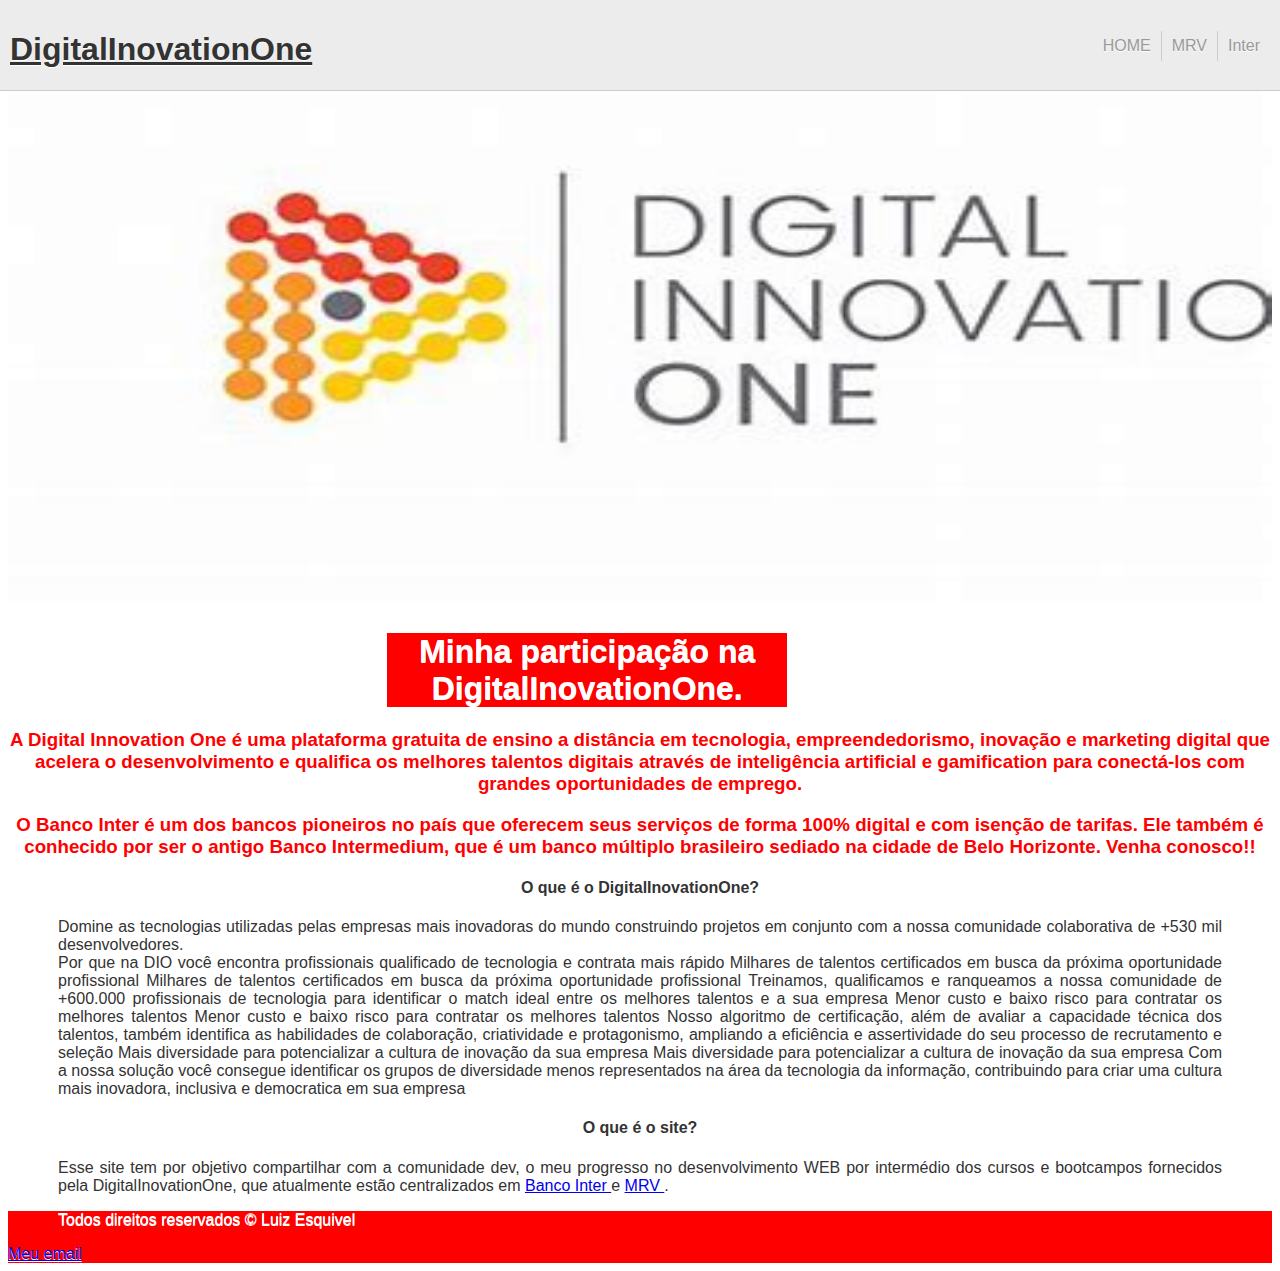
==== commit cab3e916: "renovacao do site" ====
--- a/index.html
+++ b/index.html
@@ -1,20 +1,20 @@
 <!DOCTYPE html>
-<html lang="en">
+<html lang="pt-BR">
 <head>
     <meta charset="utf-8">
     <meta name="viewport" content="width=device-width, initial-scale=1, shrink-to-fit=no">
     <meta name="description" content="Your description">
     <meta name="author" content="Your name">
-    <title> MRV Bootcamp Full-Stack </title>
-    <link rel="stylesheet" href="style.css">
-	<link rel="icon" href="./imagens/logo.png">
+    <title> DigitalInovationOne </title>
+    <link rel="stylesheet" href="../style.css">
+	<link rel="icon" href="../imagens/logo1.png">
 </head>
 <body>
 
     <section id="header">
         <header>
             <h1 class="float-l">
-              <a href="./index.html" title="Titulo do Site"> MRV Bootcamp Full-Stack </a>
+              <a href="./index.html" title="Titulo do Site"> DigitalInovationOne </a>
             </h1>
         
             <input type="checkbox" id="control-nav" />
@@ -23,8 +23,8 @@
                 <nav class="float-r">
                     <ul class="list-auto">
                         <li> <a href="#home" title="Home"> HOME </a> </li>
-                        <li> <a href="#tela1" title="Sobre o Bootcamp"> MRV Bootcamp Full-Stack </a> </li>     
-                        <li> <a href="#tela2" title="Módulos"> Módulos </a> </li>
+                        <li> <a href="./mrv/mrv-bootcamp.html" title="Sobre o Bootcamp"> MRV </a> </li>
+                        <li> <a href="./inter/semana-inter.html"> Inter </a> </li>
                     </ul>     
                 </nav>
         </header>
@@ -32,336 +32,42 @@
 
     <section id="home">
 
-        <img src="./imagens/logo.png" width="100%" height="600px" alt="MRV">
+        <img src="../imagens/logo1.png" width="100%" height="600px" alt="MRV">
 
     </section>
 
-    <section id="tela1">
+    <section id="tela1" style="color: red;">
 
-        <div class="titulo-tela1">
-            <h1> MRV BOOTCAMP FULLSTACK. </h1>
+        <div class="titulo-tela1" style="background: red;">
+            <h1> Minha participação na DigitalInovationOne. </h1>
         </div>
 
         <h3>
-            Olá Dev, o Bootcamp MRV Fullstack Developer está pronto especialmente para você! Nele você aprenderá os conceitos de desenvolvimento de software para criar soluções digitais, para atuar em projetos de desenvolvimento web e de componentes da interface de usuários. O Órbi Conecta é um dos principais hubs de inovação do Brasil e o Órbi Academy Techboost, sendo um dos maiores programas brasileiros de formação em carreiras de tecnologia e distribuirá mais de 130 mil bolsas de estudo até 2022, impactando toda a comunidade tech brasileira.
+            A Digital Innovation One é uma plataforma gratuita de ensino a distância em tecnologia, empreendedorismo, inovação e marketing digital que acelera o desenvolvimento e qualifica os melhores talentos digitais através de inteligência artificial e gamification para conectá-los com grandes oportunidades de emprego.
         </h3>
 
         <h3>
-            Somos uma empresa que quer ajudar a construir o futuro, projetando ideias e, acreditamos que isso começa em casa, por isso, somos a segunda casa de mais de 30 mil colaboradores. Não abrimos mão de coisas básicas, por querer um mundo mais justo e igual, somos éticos, ambientais e atuantes! Venha conosco!!
+            O Banco Inter é um dos bancos pioneiros no país que oferecem seus serviços de forma 100% digital e com isenção de tarifas. Ele também é conhecido por ser o antigo Banco Intermedium, que é um banco múltiplo brasileiro sediado na cidade de Belo Horizonte. Venha conosco!!
         </h3>
 
     </section>
 
     <section class="tela2">
-        <div class="titulo-tela2">
-            <h1> Módulo 1 - a lógica da programação. </h1>
-        </div>
+        <h4> O que é o DigitalInovationOne? </h4>
 
-        <h2> Aula 01 - Introdução de lógica de programação. </h2>
+        <p>Domine as tecnologias utilizadas pelas empresas mais inovadoras do mundo construindo projetos em conjunto com a nossa comunidade colaborativa de +530 mil desenvolvedores. <br> Por que na DIO você encontra profissionais qualificado de tecnologia e contrata mais rápido Milhares de talentos certificados em busca da próxima oportunidade profissional Milhares de talentos certificados em busca da próxima oportunidade profissional Treinamos, qualificamos e ranqueamos a nossa comunidade de +600.000 profissionais de tecnologia para identificar o match ideal entre os melhores talentos e a sua empresa Menor custo e baixo risco para contratar os melhores talentos Menor custo e baixo risco para contratar os melhores talentos Nosso algoritmo de certificação, além de avaliar a capacidade técnica dos talentos, também identifica as habilidades de colaboração, criatividade e protagonismo, ampliando a eficiência e assertividade do seu processo de recrutamento e seleção Mais diversidade para potencializar a cultura de inovação da sua empresa Mais diversidade para potencializar a cultura de inovação da sua empresa Com a nossa solução você consegue identificar os grupos de diversidade menos representados na área da tecnologia da informação, contribuindo para criar uma cultura mais inovadora, inclusiva e democratica em sua empresa </p>
 
-        <h4> O que é lógica? </h4>
+        <h4> O que é o site? </h4>
 
-        <p>
-            Muitas vezes é melhor saber resolver o problema do que entender o código que se usa para resolvê-lo, uma vez que programar é resolver problema e não resolver códigos. <br> Um erro de programador iniciante é tentar criar antes de saber a lógica.
-        </p>
-
-        <p>
-            Lógica é a coerência de raciocínio de ideias... Se você tem o número 9 e o número 10 e vc sabe que o 10 é maior que o 9, então, consequentemente, o número 9 é menor que o 10. <br> Lógica é a sequencia coerente, regular e necessária de acontecimentos e coisas... Você quer atravessar a rua sem morrer no percurso, você para, olha pros lados, vê a distância de carros e, verificar se você poderá atravessar nela.
-        </p>
-
-        <p>
-            Lógica de programação significa contextualizar a lógica dentro da programação, a fim de solucionar um problema com base numa sequência lógica de passos (algoritmo).
-        </p>
-
-        <p>
-            Metacognição - pensar como você pensa. <br> você tem um problema - necessário comprar duas camisetas em que ambas custam R$50,00, a  vendedora lhe falou que comprando duas camisetas, você terá 20% de descontos, para saber quantos em reais de desconto você terá, seu valor para ser pago será total meno desconto. <br> Outra forma de resolver isso é subtrair 100% de 20% e multiplicar o resultado pelo total.
-        </p>
-
-        <p>
-            Abstração - habilidade de concentrar nos aspectos essenciais de um contexto qualquer, ignorando algumas características menos importantes (ou acidentais). 
-        </p>
-
-        <p> <strong> Exercício: crie um mapa mental para resolver um determinado problema, calcular a média aritmética de 4 notas (N1=5; N2=7; N3=10; N4=3).  </strong> <br> Minha resposta: <br> Some as 4 notas (15+10=25), depois divida por 4 (25/4=6,5), média final foi de 6,5. </p>
-
-        <h4> O que são algoritmos e pseudocódigos? </h4>
-
-        <p> Algoritmo - é uma sequência de passos para resolver um problema. Exemplo: <br> Início dia. <br> &nbsp; acordei <br> &nbsp; levantei da cama; <br> &nbsp; fui a padaria; <br> &nbsp; tomei café; <br> &nbsp; Escovei os dentes; <br> &nbsp; Fui ao trabalho; <br> &nbsp; .... <br> Fim dia. </p>
-
-        <p> pseudocódigos - é uma forma genérica de escrever um algoritmo, usando uma linguagem simples (nativa de quem escreve). Exemplo: <br> funcao inicio ( ) { escreva ("Olá, mundo!") } </p>
-
-        <h4> Fluxograma; Variáveis e constantes. </h4>
-
-        <p>
-            Fluxograma - é uma ferramenta que é usada para representar graficamente o algoritmo, ou seja, sequênica lógica e coerente do fluxo de dados. <br> É um tipo de diagrama que pode ser entendido como representação esquemática de um processo, em uma situação qualquer (pode ou não ser um software). <br> É comum no fluxograma ter diferentes formas para diferentes métodos e diferentes processos (esse desenho não é padronizado) o padrão é criado no próprio fluxograma.
-        </p>
-
-        <p>
-            Variáveis é um espaço da memória que armazena um dado fornecido pelo usuário que pode ser alterado nos usos do algoritmo. <br> São objetos (posição da memória) que recebe um valor a depender do dado fornecido durante execução do algoritmo. <br> No começo do programa, se declara uma variável, ou seja, fala para o algoritmo que é pra separar um espaço da memória para guardar um valor. <br> Ao longo do algoritmo, se lê (recebe do usuário) o valor recebe um valor.
-        </p>
-
-        <p>
-            Tipos de variáveis - numéricas (inteiro, real...); caracteres (dígitos); alfa-numéricas ou Lógicas (V ou F).
-        </p> 
-
-        <p>
-            Constantes são valores inalteráveis ao longo da execução do algoritmo. 
-        </p>
-
-        <h4> O que são tomadas de decisões e expressões? </h4>
-
-        <p>
-            Expressões aritméticas são aquelas que utilizam operadores aritméticos com variavéis e constantes, retornando valores específicos. <br>&nbsp; soma (+);  <br>&nbsp; subtração (-); <br>&nbsp; multiplicação (*) <br>&nbsp; divisão (/); <br>&nbsp; potenciação (^); <br>&nbsp; porcentagem (%).
-        </p>
-
-        <p>
-            Expressões literais são aquelas que tem variavéis e constantes que tem como resultado valores literais, utilizamos isso na atribuição a uma variável ou constante. <br>&nbsp; nome="José da Silva"; <br>&nbsp; media=(N1+N2+N3+N4)/4.
-        </p>
-
-        <p>
-            Expreções relacionais são aquelas que relacionam outro tipo de expresões, relacionando com operadores relacionais e retornando V ou F. <br>&nbsp; &gt; (maior que); <br>&nbsp; &lt; (menor que); <br>&nbsp; &lt;= (menor ou igual); <br>&nbsp; &gt;= (maior ou igual); <br>&nbsp; = (igual a!); <br>&nbsp; == (é igual?); <br>&nbsp; === (é igual em valor e tipo?).
-        </p>
-
-        <p>
-            Tomada de decisão é usada quando a gente quer que um passo seja executado a depender da condição. <br>&nbsp; Uma empresa que só vende para a cartão de crédito, pergunte tem cartão de crédito? <br> &nbsp;&nbsp;<strong>Sim!</strong> então vc pode comprar, favor digite o número do cartão. <br> &nbsp;&nbsp;<strong>Não!</strong> infelizmente, não poderá executar a compra.
-        </p>
-
-        <h4> Como funciona a concatenação? </h4>
-
-        <p>
-            A concatenação é um termo que designa a união de duas strings (sequência de caracteres). Exemplo: <br>&nbsp; var1=variavel; var2=variavel; escreva (var1 + var2);
-        </p>
-
-        <p>
-            Agrupamento de duas ou mais células que incluem diversos tipos de variáveis para apresentar tudo junto.
-        </p>
-
-        <h2> Aula 02 - Introdução ao PortugolStudio. </h2>
-
-        <h4> O que é estrutura de repetição? </h4>
-
-        <p>
-            Estrutura de repetição é uma estrutura que permite executar mais de uma vez o mesmo comando (conjunto de comandos), de acordo com condição ou contador. Em síntese, é uma estrutura que verifica uma condição, se verdadeira o comando será verdade, ao executar voltará a testar a condição. Será necessário, ter uma saída da estrutura, ou seja, atribuir uma forma de como sair da estrutura.
-        </p>
-
-        <h4> O que são linguagens de programação? </h4>
-
-        <p>
-            Linguagem de programação é uma linguagem formal e escrita que especifica um conjunto de instruções e regras usadas para gerar programas (software), que pode ser desenvolvido para qualquer computador execute. É o meio de comunicação entre computadores e humanos, ou seja, 'falar com ela'. <br> Alto nível - se aproxima da linguagem humana (nativas humanas). <br> Baixo nível - se aproxima da linguagem da máquina (binário). <br> Compiladas - executado diretamente pelo sistema operacional e após traduzido pelo compilador por meio da compilação. <br> Interpretada -  código fonte é executada pelo interpretador que em seguida é executrada pelo processador.
-        </p>
-
-        <p>
-            Portugol é uma pseudolinguagem que permite ao leitor desenvolver algoritmo estruturado em português de forma estruturada, ou seja, aprender a resolver um problema sem se preocupar com o código em si. <br> aqui será usado o PortugolStudio. <br>&nbsp; programa { funcao inicio(){escreva("olá mundo!")} }
-        </p>
-
-        <h4> O que são desvios condicionais e comentários? Boas práticas dev. </h4>
-
-        <p>
-            desvios condicionais, palavra reservada <strong>se</strong>, é utilizada para testar uma condição que está entre parêntese e, se for verdadeira, devolverá comando da chave. <br>&nbsp; programa <br> { <br>&nbsp;  funcao inicio() <br> <br>&nbsp; &nbsp;  real N1, N2, N3, N4, media //declara variáveis <br>&nbsp;&nbsp; leia(N1) //lê valor pra N1 <br>&nbsp;&nbsp; leia(N2) //lê valor pra N2 <br>&nbsp;&nbsp; leia(N3) //lê valor pra N3 <br>&nbsp;&nbsp; leia(N4) //lê valor pra N4 <br>&nbsp;&nbsp; media = (N1+N2+N3+N4)/4 //atribui a media <br>&nbsp;&nbsp; se(media>=7.00) {<br>&nbsp;&nbsp;&nbsp; escreva("Você foi aprovado!") <br>&nbsp;&nbsp; }senao { <br>&nbsp;&nbsp;&nbsp;escreva("Você não foi aprovado.") <br>&nbsp;&nbsp; } <br> }
-        </p>
-
-        <p>
-            comentários parte do código que não é interpretada ou compilada na execução do algoritmo com o objetivo de dizer aos devs que tem acesso ao código o que cada parte faz.
-        </p>
-
-        <p>
-            Se fosse necessário a elaboração de um jogo, como por exemplo um jogo da velha, e enquanto houvessem lugares disponíveis no tabuleiro, este jogo devesse continuar, como faríamos para que o algoritmo tivesse este comportamento? É simples. O comando enquanto poderia fazer esse teste lógico. A função do comando *enquanto* é: executar uma lista de comandos enquanto uma determinada condição for verdadeira. A sintaxe é respectivamente a palavra reservada enquanto, a condição a ser testada entre parenteses, e entre chaves a lista de instruções que se deseja executar. <br>&nbsp;
-            logico condicao=verdadeiro <br>&nbsp; enquanto(condicao){//Executa a as instruções dentro do laço enquanto a condicao for verdadeira}
-        </p>
-
-        <div class="titulo-tela2">
-            <h1> Módulo 2 - Estrutura de dados e algoritmos. </h1>
-        </div>
-
-        <h2> Conceitos iniciais sobre estrutura de dados (arrays e registro) </h2>
-
-        <h4> O que é estrutura de dados? </h4>
-
-        <p>Estrutura de dados é uma forma em que podemos organizar os dados dentro do computador e os armazená-los ordenadamente na memória, ou seja, lidar de forma ágil e organizada com grande quantidade de dados.</p>
-
-        <p>Algoritmo são conjunto de instruções que é ordenado e finito, usadi ara manipular os dados dentro das estrurturas de dados podendo: inseir, excluir, procurar e ordenar por formato.</p>
-
-        <h4> Vetores e matrizes </h4>
-
-        <p>São os tipos mais primordiais de estruturas de dados. <br> Vetor é unidiresional, unidimensional, finito e ordenado a partir da posição 0. <br> Matrizes é uma forma como podemos juntar dois mais vetores contendo linhas e colunas.</p>
-
-        <h4> O que são registros? </h4>
-
-        <p>Possuem um formato especial para armazenagem de dados, podendo armazenar mais de um tipo de dado, composto por campos que são específicos a uma informação. São também chamados de tabelas ou planilhas.</p>
-
-        <h2> Entenda listas, filas e pilhas </h2>
-
-        <h4> O que são listas? </h4>
-
-        <p>Armazena dados grandes e de tamanhos custáveis. Pode ser dos tipos: <br> Ligada, em que existem nós que se conhece o valor ligado a ele e se liga somente com o posterior. <br> Duplamente-ligada, em que se refere a uma variedade de listas ligadas estão se relacionando, seus ítens podem se relacionar com anterior e posterior. </p>
-
-        <h4>O que são pilhas?</h4>
-
-        <p>Armazenam coleções muito grandes de elementos, contudo só permitem acessos unitários. Podendo ser dos tipos: <br> LIFO(UEPS): primeiro elemento a ser inserido será o último a ser retirado; <br> FIFO(PEPS): primeiro elemento a ser inserido será o primeiro a ser retirado. </p>
-
-        <h4>O que são filas?</h4>
-
-        <p>São aquelas estruturas que permitem remoção de elementos para colocar novo dado, porém assim como no FIFO, será removido sempre aquele que está a mais tempo.</p>
-
-        <h2>Árvores, Tabela Hash e Grafos.</h2>
-
-        <h4>O que são árvores?</h4>
-
-        <p>São organizados onde os elementos estão dispostos de forma organizada em hierarquias, onde tem o topo (chamado de raíz) e seus subelementos (chamados de folhas).</p>
-
-        <h4>O que são tabelas hash?</h4>
-
-        <p>Associa chave (parte da informação de certa posição) de pesquisa a valores (posição em que se encontra) específicos.</p>
-
-        <h4>O que são grafos?</h4>
-
-        <p>São aquelas estruturas que permite programar relações entre numerosos e complexos objetos (vértices) que tem relacionamentos (arestas) entre si. O principal exemplo são as redes sociais.</p>
-
-        <div class="titulo-tela2">
-            <h1> Módulo 3 - Introdução ao Git e GitHub. </h1>
-        </div>
-
-        <h2> Por quê? </h2>
-
-        <p>Git é um interpretador de códigos criado por Linus Torvalds que possibilita versionamento de códigos digitais, em parceria com o GitHub lhe possibilita criar sistemas completos em equipe e estudar sistemas completos que estão publicados na rede.</p>
-
-        <h2> Navegação via command line </h2>
-
-        <p>No windows: cd; dir; mkdir; del/rmdir. <br> No linux: cd; ls; mkdir; rm/rf. </p>
-
-        <h2> Entenda como funciona o Git. </h2>
-
-        <p> O git funciona por meio de: SHA1; Objetos fundamentais; Sistema distribuído. </p>
-
-        <p>SHA1 é o conjunto de funções hash que são criptografadas e projetadas pelo NSA (encriptação unilateral de 40 dígitos) para representar um arquivo de forma simples.</p>
-
-        <p>Objetos fundamentais são blobs; trees; commits. <br> blobs são objetos metadtos em forma de blocos. <br> tree são objetos recursivos que armazenam metadatos diferentes como nome do arquivo e SHA1. <br> Commits são objetos que apontam para parentes, autor, mensagem e tree, possuindo carimbo de data e hora. </p>
-
-        <h2>Precisa saber do Git:</h2>
-
-        <p>git init (iniciar Git); git add (adicionar ao repositório); git commit(fazer um commit).</p>
-
-        <p>Repositório(pasta do Git) é diferente de Diretório (as pastas do sistema operacional).</p>
-
-        <p>Tracked (o git conhece) e untracked (o git não conhece). Para isso: <br> ao dar git init todos arquivos estão no untracked; pelo git add se coloca no staged; para tanto o git primeiro leva para o modified (modificado); em seguida, é levado para o staged em que o arquivo está se preparando para o commit.</p>
-
-        <div class="titulo-tela2">
-            <h1> Módulo 4 - Projeto prático do repositório do GitHub. [PRÁTICO] </h1>
-        </div>
-
-        <cite> "Alguém está sentado na sombra hoje por que outra pessoa plantou uma árvore há pouco tempo." Warren Buffet. </cite>
-
-        <p>A ideia é que se reforce seu conhecimento sobre Git com um desafio totalmente prático onde será executado todos os passos para criação, atualização e sincronização de um repositório do GitHub.</p>
-
-        <p>Com isso, você poderá compartilhar suas anotações e exercícios feitos por você na plataforma da DigitalInovationOne. <br> Agora vai ser sua hora de organizar seu aprendizado na Git e GitHub pra criar seus próprios repositórios. Entender a importância de divulgação de seus estudos e códigos. </p> 
-
-        <div class="titulo-tela2">
-            <h1> MÓDULO 5 - INTRODUÇÃO A CRIAÇÃO DE WEBSITES POR HTML5 E CSS3 </h1>
-        </div>
-
-        <h2>Introdução ao HTML</h2>
-
-        <h4>Definição e estrutura básica:</h4>
-
-        <p>Em 1991 Tim Berners-Lee criou essa linguagem de marcação para melhorar a comunicação entre ele e seus colegas de trabalho no CERN, desde então já surgiram 5 versões e o HTML se tornou a base da web. <br> Com o HTML definimos o significado e a estrutura do conteúdo da web e, além de texto, nossas páginas precisam de imagens, vídeos e vários outros formatos e para isso temos os elementos HTML. <br> Um elemento HTML é formado pela tag de abertura e seus atributos, o conteúdo e uma tag de fechamento. E mais a frente veremos que existem elementos que não tem tag de fechamento. <br> Com esses elementos podemos agrupar tipos de conteúdo, alterar tamanho e forma de fontes e adicionar diferentes mídias ao nossa página na web. E agora podemos ver como é a estrutura básica de um arquivo HTML. A primeira linha do documento deve ser o <br> <strong> &lt;!DOCTYPE html &gt; </strong> <br> apesar de parecer um elemento HTML ela apenas diz ao navegador que ele está lidando com um arquivo do tipo HTML5. <br> Os elementos HTML vem logo abaixo. <br> <strong> &lt; html &gt; </strong> <br> A tag html é a raiz do seu documento, todos os elementos HTML devem estar dentro dela. E nela nós informamos ao navegador qual é o idioma desse nosso documento, através do atributo lang, para o português brasileiro usamos pt-BR. <br> <strong> &lt; head &gt; </strong> <br> A tag head contém elementos que serão lidos pelo navegador, como os metadados - um exemplo é o charset, que é a codificação de caracteres e a mais comum é a UTF-8, o JavaScript com a tag script, o CSS através das tags style e link - veremos a diferença quando falarmos sobre CSS - e o título da página com a tag title. <br> <strong> &lt; body &gt; </strong> <br> e dentro da tag body colocamos todo o conteúdo visível ao usuário: textos, imagens, vídeos.</p>
-
-        <p> <strong> Prática: Como exercício para esse curso iremos construir um site pessoal, e precisamos começar com a estrutura básica que acabamos de ver. Vamos criar um arquivo index.html e adicionar o doctype e os elementos html, head e body. Depois adicionaremos os elementos meta e title, no primeiro adicionamos o atributo charset com o valor UTF-8 para dizer ao navegador qual é a codificação dos caracteres e no segundo podemos colocar nosso nome. E por último escreveremos nosso nome dentro do elemento body apenas para enxergarmos isso no navegador. </strong> Minha resposta é esse site rsrsrs.</p>
-
-        <h4>Semântica:</h4>
-
-        <p>Durante muitos anos o elemento padrão no HTML era a div, construíamos nosso conteúdo todo baseado nela, e assim nascia a sopa de divs. Mas em 2014 saiu a quinta versão do HTML, e com ela vieram vários mudanças importantes, como performance e acessibilidade, mas nesse curso introdutório vamos focar na semântica. <br> A semântica nos permite descrever mais precisamente o nosso conteúdo, agora um bloco de texto não é apenas uma div, agora é um article e tem mais significado assim. E temos vários elementos para ressignificar as divs: <br> <strong> &lt; section &gt; </strong> <br> Representa uma seção genérica de conteúdo quando não houver um elemento mais específico para isso. <br> <strong> &lt; header &gt; </strong> <br> É o cabeçalho da página ou de uma seção da página e normalmente contém logotipos, menus, campos de busca. <br> <strong> &lt; article &gt; </strong> <br> Representa um conteúdo independente e de maior relevância dentro de uma página, como um post de blog, uma notícia em uma barra lateral ou um bloco de comentários. Um article pode conter outros elementos, como header, cabeçalhos, parágrafos e imagens. <br> <strong> &lt; aside &gt; </strong> <br> É uma seção que engloba conteúdos relacionados ao conteúdo principal, como artigos relacionados, biografia do autor e publicidade. Normalmente são representadas como barras laterais. <br> <strong> &lt; footer &gt;</strong> <br> Esse elemento representa o rodapé do conteúdo ou de parte dele, pois ele é aceito dentro de vários elementos, como article e section e até do body. Exemplos de conteúdo de um <strong> &lt; footer &gt; </strong> são informações de autor e links relacionados. &lt; h1 &gt; - &lt; h6 &gt; Eles não foram criados na versão 5 do HTML e nem são específicos para semântica, mas servem para esse propósito. São utilizados para marcar a importância dos títulos, sendo <strong> &lt; h1 &gt; </strong> o mais importante e &lt h6 &gt; o menos. Uma dica: use apenas um <strong> &lt; h1 &gt; </strong> por página, pois ele representa o objetivo da sua página.</p>
-
-        <p><strong>Prática: Dando continuidade ao nosso site iremos montar sua estrutura. Pensei em adicionarmos um cabeçalho com nosso nome, uma lista de posts (como um blog) e um rodapé para nossos contatos. Vamos abrir nosso arquivo index.html e começar pelo cabeçalho: criamos um header logo abaixo do body e colocamos o título da nossa página dentro de um h1. Depois criaremos a lista de postagens: abrimos um elemento section e dentro dele adicionamos outro header contendo um h2. Notem que eu posso ter mais de um &lt; header &gt; na página. Para criar nossa postagem adicionamos um article com um header e um h3. O último passo desta etapa é criar um rodapé para nossas informações de contato: crie um elemento footer antes de fechar o body. Não se preocupe com o layout e com conteúdo da página, nós vamos tratar isso mais a frente.</strong>(esse site é minha resposta).</p>
-
-        <h4>Textos e links:</h4>
-
-        <p>A criação do HTML foi motivada pela necessidade de compartilhar textos e documentos, e mesmo depois de quase 30 anos, com toda a evolução da web, isso ainda representa uma boa parte do conteúdo da web. <br> Já falamos anteriormente sobre os elementos h1-h6 e, eles são essenciais para nos indicar visualmente a importância e localização de seções de texto na página, mas para textos maiores e mais densos usamos o elemento p. <br> O &lt; p &gt; representa um parágrafo, mas ele não suporta apenas texto, podemos adicionar imagens, código, vídeos e vários outros tipos de conteúdo dentro dele. <br> Um outro elemento interessante e extremamente necessário na web é o &lt; a &gt; - que significa anchor/âncora, ele representa um hyperlink, é ele que interliga vários conteúdos e páginas na web. O elemento a tem vários atributos, mas vamos focar em dois, o href e o target. <br> O href representa o hyperlink para onde sua âncora aponta, pode ser uma página do seu ou de outro site, um e-mail e até mesmo um telefone, os dois últimos precisam dos prefixos mailto: e tel:, respectivamente. <br> O target neste momento vai servir para nos ajudar a abrir nossos links em outra aba do navegador usando o valor _blank.</p>
-
-        <p><strong> Prática: Vamos adicionar um texto fictício a nossa postagem: logo após o fechamento do </header> vamos adicionar um elemento p e inserir um texto que vamos retirar do site lipsum.com E em alguma parte deste texto vamos adicionar um hiperlink para outra página e um para nosso e-mail. Criarei um hyperlink para meu perfil no LinkedIn: adicione o hyperlink no atributo href e o valor _blank no atributo target, assim o link será aberto em outra aba. E em algum outro lugar do texto adicionarei meu e-mail e um link para ele, desta forma: a href="mailto:luizesquivel@gmail.com" target="_blank" lucas@vilaboim.com /a </strong> <a href="#footer"> (esse site é minha resposta)</a></p>
-
-        <h4>Imagens:</h4>
-
-        <p>A web também é feita de imagens e para representá-las temos o elemento &lt; img &gt;, ele é um daqueles elementos sem tag de fechamento. <br> O elemento img é bem simples, contendo apenas 2 atributos próprios, o src e o alt. <br> O src é obrigatório e guarda o caminho para a imagem que você quer mostrar na página. <br> O alt não é obrigatório mas é altamente recomendado por melhorar a acessibilidade, ele mostra a descrição da imagem caso ela não carregue e leitores de tela usam esse atributo para descrever a imagem para o usuário saber o que ela significa.</p>
-
-        <h4>Listas:</h4>
-
-        <p>Os últimos elementos que veremos neste módulo são os relacionados a listas: ul, ol e li. Listas servem para agrupar uma coleçãode itens, como uma lista de ingredientes ou, como será no nosso caso, uma lista com contatos. <br> O elemento ul cria uma lista não ordenada, onde a ordem dos elementos não é importante, e é representada com pontos, círculos ou quadrados. <br> O ol serve para criar lista ordenadas, nessas a ordem importa, portanto elas são representadas com números, algarismos romanos ou letras. <br> E o elemento li é um item dentro de uma dessas listas. Um li pode conter vários tipos de conteúdos, como parágrafos, imagens e até outras listas.</p>
-
-        <h2>Introdução ao CSS3.</h2>
-
-        <h4>Definição e seletores:</h4>
-
-        <p>Após a criação do HTML a necessidade de formatar as páginas ficou evidente, assim, em 1996, foi criada a linguagem de estilo que conhecemos por CSS. A sintaxe é bem simples e pode ser explicada com a frase "você cria regras de estilo para elementos ou grupos de elementos". Vamos usar um elemento HTML que vimos anteriormente, a âncora a , para exemplificar. Uma regra CSS é representada por um seletor ou um grupo de seletores, no nosso caso é o a, então dentro de um par de chaves adicionamos as declarações, no exemplo acima estamos alterando cor e tamanho da fonte dessa âncora, as declarações são formadas por uma propriedade e um valor. Percebam que podemos colocar vários seletores em uma regra separando-os por vírgula. E há um último detalhe nesse exemplo: a pseudo-classe. Elementos HTML sofrem alterações causadas pela interação do usuário, como mover o mouse por cima ou clicar nesse elemento. O a:hover do exemplo significa que a âncora também terá essa aparência quando o usuário passar o mouse por cima de um hyperlink.</p>
-
-        <h4>ID x Classe</h4>
-
-        <p>No exemplo anterior criamos uma regra que altera um elemento HTML diretamente, mas isso significa que todos os elementos a ficarão com aquela aparência, e normalmente temos sites mais complexos que precisam de várias regras diferentes para elementos iguais. Para ficar mais tangível vamos relembrar um pouco o site que começamos a fazer no módulo passado, ele tinha vários elementos header, mas não vamos querer que o header principal tenha a mesma formatação que o header de uma postagem, é aí que entram os IDs e Classes. <br> O seletor que vimos no primeiro exemplo é um seletor de tipo, pois ele representa um elemento HTML, e com IDs e Classes podemos representar qualquer tipo de elemento mas há algumas diferenças entre eles: <br> ID: é representado pelo símbolo # (hash) seguido de um nome para esse ID. <br> Classe: a classe é representada de forma parecida do ID, mas é precedida por um ponto em vez do hash. <br> E a diferença mais importante entre eles é a forma como devem ser usados: o ID só pode ser usado uma vez em uma página HTML enquanto a classe não tem restrições.</p>
-
-        <h4>Box-model</h4>
-
-        <p>Quando estamos criando o layout de um site o navegador representa cada elemento HTML  como uma caixa retangular, isso é o box-model. E com CSS nós alteramos a aparência dessa caixa (largura, altura, cor de fundo, etc.). Essa caixa é composta por 4 áreas: o conteúdo, o padding, a borda e a margem. <ul> <li> As margens (margin) são espaçamentos entre elementos; </li> <li> As bordas (border); </li> <li> O padding é um espaçamento entre as bordas e o conteúdo, a diferença para as margens é que declarações de imagem de fundo funcionam nele; </li> <li> O conteúdo (content) é o que o seu bloco representa, um texto, uma imagem, um vídeo. </li> </ul></p>
-
-        <h4>Estilizando elementos:</h4>
-
-        <h6>Padding e Margin</h6>
-
-        <p>Anteriormente usamos o padding e o margin da forma mais básica, com apenas um valor, mas eles são mais poderosos que isso. Se quisermos atribuir tamanhos diferentes para cada lado do box nós podemos, e vamos ver três formas de fazer isso. A primeira é colocando um valor para as partes superior e inferior e depois para os lados esquerdo e direito. O valor de 10 pixels se refere ao eixo Y, ou partes superior e inferior, e os 5 pixels se referem aos lados esquerdo e direito. A segunda forma é dando valores para cada lado do box. <br> Então começamos pelo topo com 15 pixels, passamos o lado direito com 10 pixels, depois para a parte inferior com 5 pixels e por último o lado esquerdo com 0, e sempre nessa ordem. Uma boa dica também é que quando o valor for 0 não precisamos não precisamos colocar a unidade. A terceira forma é com as propriedades específicas para cada lado, até agora tínhamos visto atalhos para essas propriedades. Essa opção é mais usada quando temos o mesmo valor para 3 lados, e o quarto precisa ter um valor diferente, então usamos o padding com apenas um valor e uma dessas opções para representar o lado diferente.</p>
-
-        <h6>background</h6>
-
-        <p>A propriedade background também é um atalho para várias propriedades, mas isso vocês podem absorver aos poucos, e uma boa opção de leitura é a documentação do MDN. Por enquanto veremos apenas como mudar a cor de fundo. E aqui temos 3 formas de colocar uma cor de fundo, e ainda existem outras. A primeira é pelo nome da cor em inglês, a segunda é pelo código hexadecimal e a terceira é usando apenas o atalho background.</p>
-
-        <h6>Border</h6>
-
-        <p>Vimos que a propriedade border pode ter 3 valores: a largura, a cor e o estilo, mas existem algumas particularidades nisso. A largura pode ser usada com várias unidades, como px, em e mm. A cor pode ser atribuída pelo nome ou por um código hexadecimal, assim como fizemos com o background, e o estilo é representada por palavras-chave, vamos ver algumas delas: <br> solid: mostra uma borda simples e reta; <br> dotted: são bolinhas com um pequeno espaçamento entre elas; <br> dashed: forma uma linha tracejada. <br> E aproveitando que mostrei esse código temos que falar sobre como separar a estilização dos lados de uma borda. E se você não quiser usar a propriedade border existem as propriedade específicas para cada aspecto de uma borda, são elas border-width para a largura, border-color para a cor e border-style para o estilo. <br> Aqui temos o mesmo código anterior de duas formas diferentes, a primeira com o atalho border e a segunda com cada propriedade específica. E depois disso podemos juntar os lados com os aspectos de uma borda e criar uma regra mais específica ainda. <br> Border-radius <br> E a última propriedade é o border-radius, ele permite arredondar os cantos de um elemento. Podemos usar várias unidades, mas as mais comuns são os pixels e a porcentagem. Colocando apenas um valor mudamos todos os cantos do elemento, mas seguindo aquela mesma ordem que vimos no padding e margin - topo, direita, inferior e esquerda -  conseguimos alterar cada canto separadamente.</p>
-
-        <h4>Estilizar textos</h4>
-
-        <h6>font family</h6>
-
-        <p>Com o font-family podemos alterar a fonte dos nossos textos, como uma fonte da internet ou uma que esteja instalada no nosso computador, mas vamos nos ater às fontes seguras, chamadas de web safe fonts. Essas fontes são chamadas assim pois são encontradas em quases todos os sistemas e podem ser usadas sem preocupação.</p>
+        <p>Esse site tem por objetivo compartilhar com a comunidade dev, o meu progresso no desenvolvimento WEB por intermédio dos cursos e bootcampos fornecidos pela DigitalInovationOne, que atualmente estão centralizados em <a href="./inter/semana-inter.html"> Banco Inter </a> e <a href="./mrv/mrv-bootcamp.html"> MRV </a>. </p>
         
-        <h6>font size</h6>
-
-        <p>O font-size nos ajuda a mudar o tamanho do texto, existem algumas unidades de medida para ele mas por enquanto os pixels são suficientes para nós.</p>
-
-        <h6>font style</h6>
-
-        <p>Usamos o font style para tornar um texto itálico, na maioria das vezes você usará apenas o valor italic para ele, mas se precisar tirar o itálico de um texto você pode usar o valor normal.</p>
-
-        <div class="titulo-tela2">
-            <h1> Módulo 6 - Construindo páginas para internet com Bootstrap. [PRÁTICO] </h1>
-        </div>
-
-        <h3>O que é o bootstrap?</h3>
-
-        <p> É um framework muito utilizado em sites responsivos, que possui uma vasta biblioteca de componentes que facilita e agiliza desenvolvimento WEB. É um dos mais conhecidos e um dos mais usados em desenvolvimento bootstrap.</p>
-
-        <div class="titulo-tela2">
-            <h1> Módulo 7 - IDEs instalando e configurando. [PRÁTICO] </h1>
-        </div>
-
-        <h3>O que são IDEs?</h3>
-
-        <p>Um ambiente de desenvolvimento integrado (IDE) é um software para criar aplicações que combina ferramentas comuns de desenvolvimento em uma única interface gráfica do usuário (GUI). <br> Sua principal função é ajudar o programador editar o código que será usado para criar seu programa. Outra coisa muito importante que todos IDEs fazem é chamar o compilador, ou interpretador, dentro de certos parâmetros para gerar e/ou executar o programa criado se ele não contiver erros.</p>
-
-        <h3>O que é o VisualStudioCode</h3>
-
-        <p>O Visual Studio Code é um editor de código-fonte desenvolvido pela Microsoft para Windows, Linux e macOS. Ele inclui suporte para depuração, controle de versionamento Git incorporado, realce de sintaxe, complementação inteligente de código, snippets e refatoração de código. <br> </p>
-
-        <div class="titulo-tela2">
-            <h1> Módulo 8 -  </h1>
-        </div>
-
-        <h2></h2>
-
     </section>
 
-    <section id="footer" style="background-color: green; color: white;">
+    <section id="footer" style="background-color: red; color: white;">
     <div>
         <div>
             <div>
                 <div>
-                    <p>Lorem ipsum dolor sit, amet consectetur adipisicing elit. Quasi provident necessitatibus quisquam, qui corrupti magni labore quo, ipsam modi maiores adipisci placeat ducimus pariatur id obcaecati nisi recusandae iusto distinctio.</p>
                     <p> Todos direitos reservados  ©  Luiz Esquivel </p>
                     <a href="mailto:luizesiquivel@gmail.com">Meu email</a>
                 </div>
